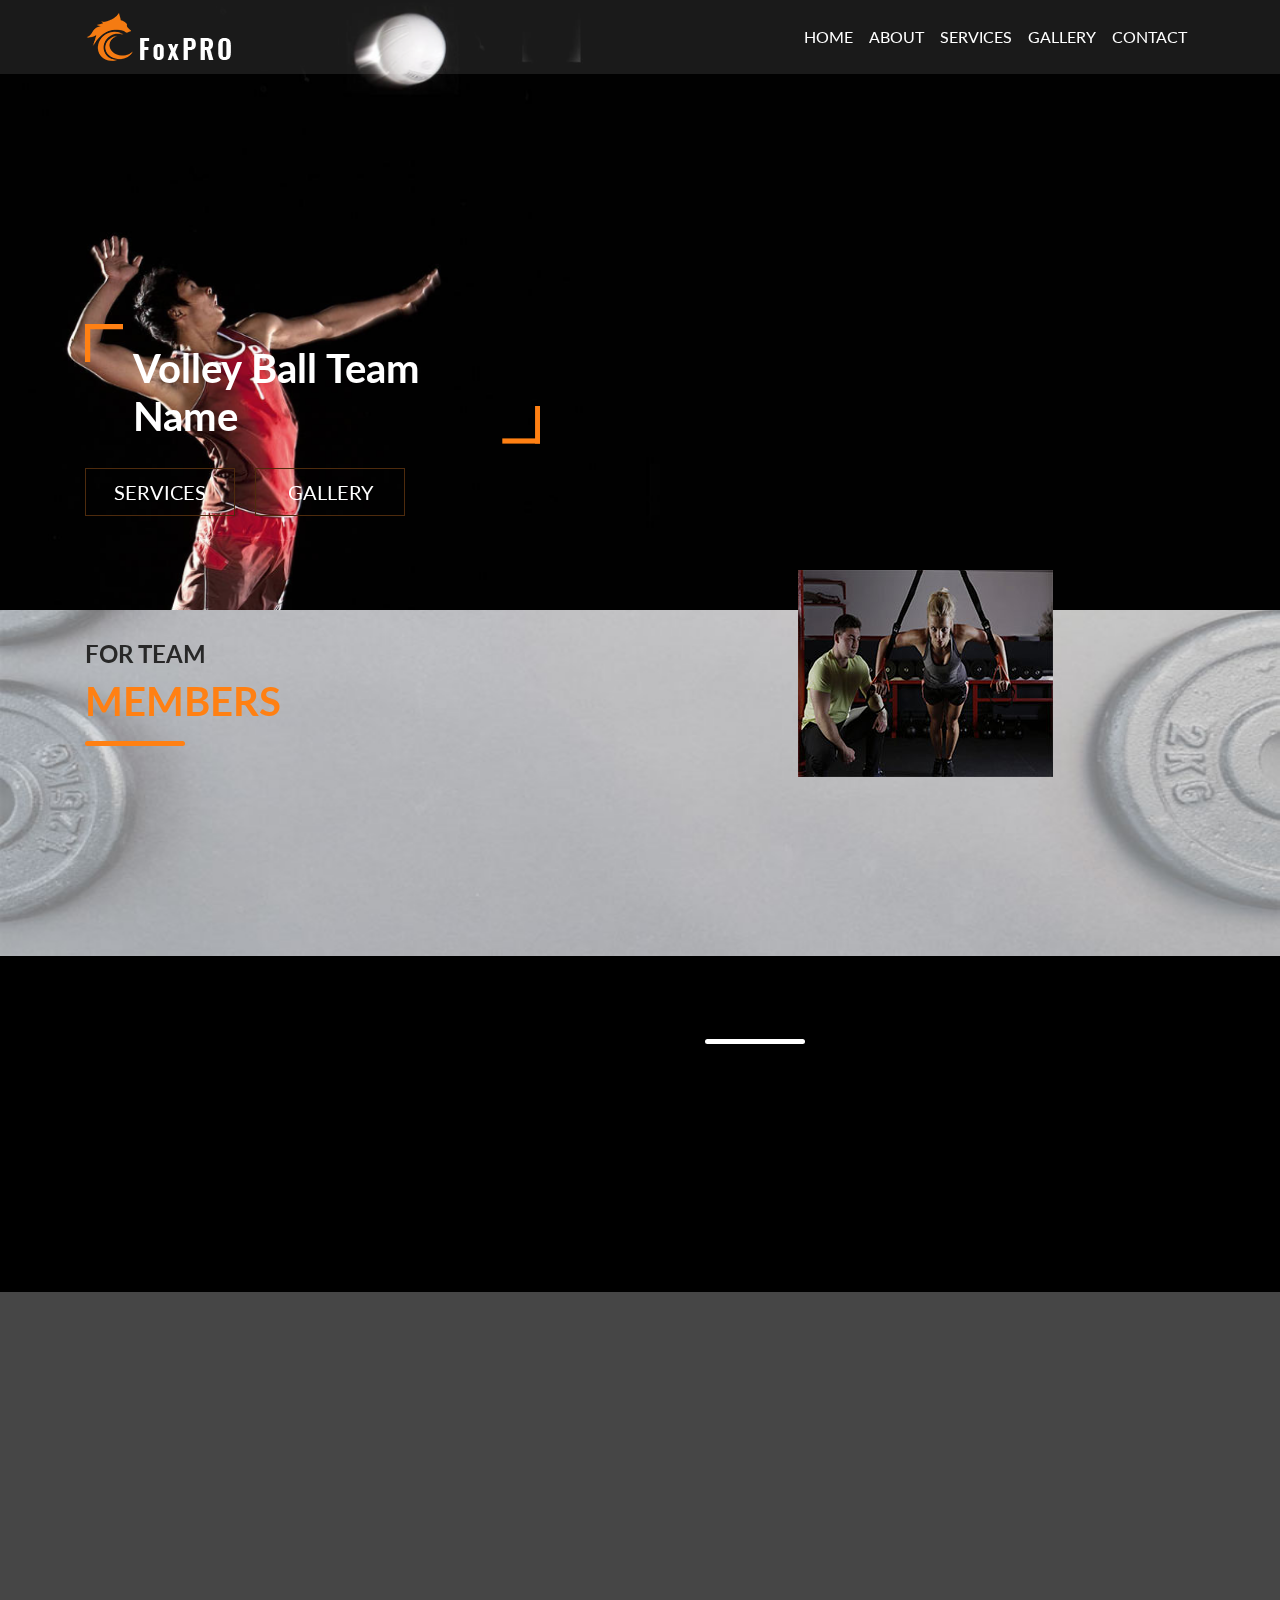
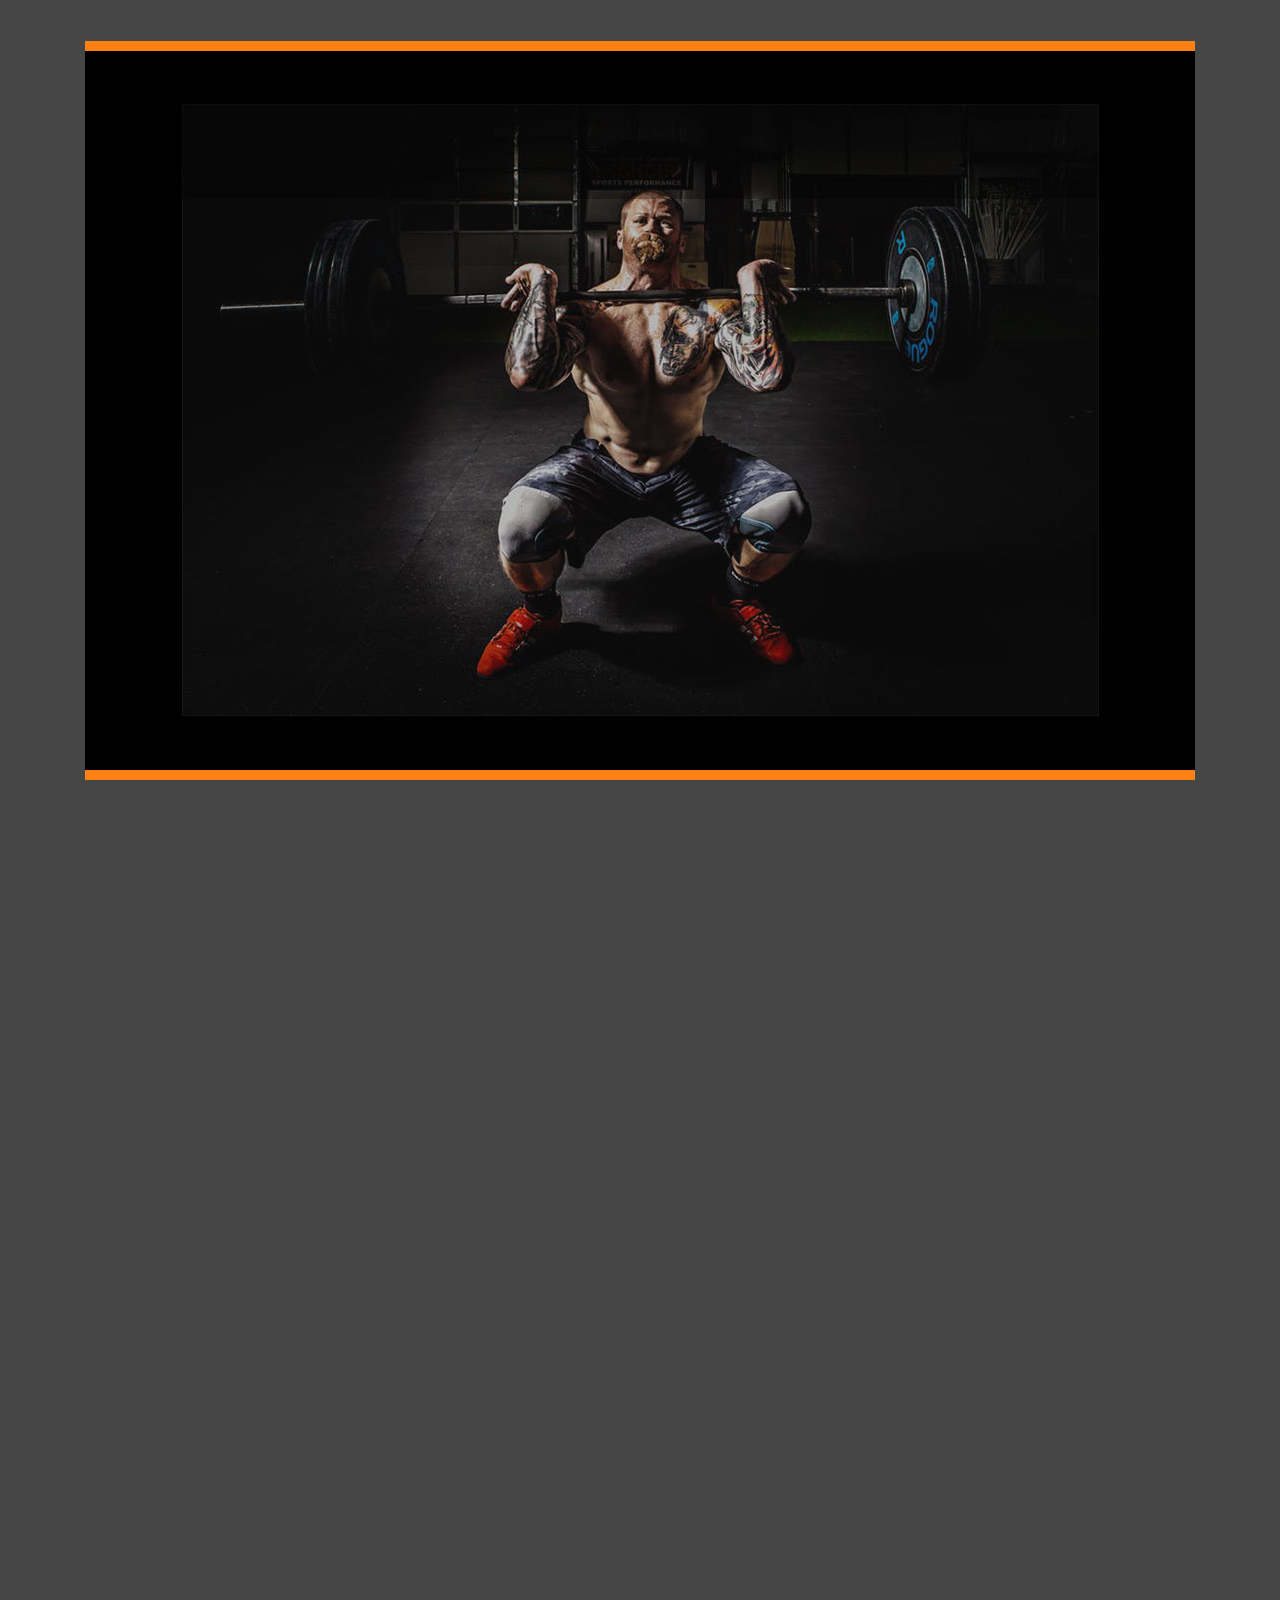
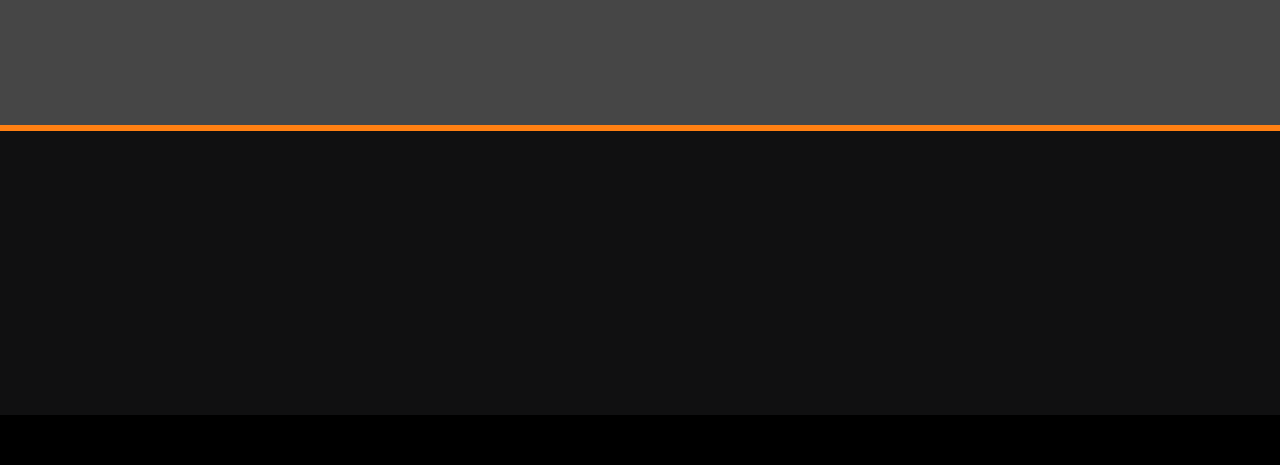
==== index.html @ 73540e77 "sent pages" ====
<!doctype html>
<!--
	Fox by FreeHTML5.co
	Twitter: https://twitter.com/fh5co
	Facebook: https://fb.com/fh5co
	URL: https://freehtml5.co
-->
<html lang="en">
<head>
  <!-- Required meta tags -->
  <meta charset="utf-8">
  <meta name="viewport" content="width=device-width, initial-scale=1, shrink-to-fit=no">
  <title>Volley Ball Team</title>

  <!-- Bootstrap CSS -->
  <link href="css/animate.css" rel="stylesheet">
  <link rel="stylesheet" href="css/bootstrap.min.css" type="text/css">
  <link href="https://fonts.googleapis.com/css?family=Lato:300,400,700" rel="stylesheet">
  <link rel="stylesheet" href="css/style.css">
  <link href="https://cdnjs.cloudflare.com/ajax/libs/font-awesome/6.0.0-beta3/css/all.min.css" rel="stylesheet">

</head>
<body>
<div class="container-fluid pl-0 pr-0 bg-img clearfix parallax-window2" data-parallax="scroll" data-image-src="images/banner2.jpg">
  <nav class="navbar navbar-expand-md navbar-dark">
    <div class="container"> 
      <!-- Brand --> 
      <a class="navbar-brand mr-auto" href="#"><img src="images/logo.png" alt="FoxPro" /></a> 
      
      <!-- Toggler/collapsibe Button -->
      <button class="navbar-toggler" type="button" data-toggle="collapse" data-target="#collapsibleNavbar"> <span class="navbar-toggler-icon"></span> </button>
      
      <!-- Navbar links -->
      <div class="collapse navbar-collapse" id="collapsibleNavbar">
        <ul class="navbar-nav ml-auto">
          <li class="nav-item"> <a class="nav-link" href="#">Home</a> </li>
          <li class="nav-item"> <a class="nav-link" href="#about-us">About</a> </li>
          <li class="nav-item"> <a class="nav-link" href="services.html">Services</a> </li>
          <li class="nav-item"> <a class="nav-link" href="gallery.html">Gallery</a> </li>
          <li class="nav-item"> <a class="nav-link" href="contact.html">Contact</a> </li>

        </ul>

      </div>
    </div>
  </nav>
  <div class="container">
    <div class="fh5co-banner-text-box">
      <div class="quote-box pl-5 pr-5 wow bounceInRight">
        <h2> Volley Ball Team Name</span> </h2>
      </div>
      <a href="services.html" class="btn text-uppercase btn-outline-danger btn-lg mr-3 mb-3 wow bounceInUp"> SERVICES</a> <a href="gallery.html" class="btn text-uppercase btn-outline-danger btn-lg mb-3 wow bounceInDown"> GALLERY</a> </div>
  </div>
</div>
<div class="container-fluid fh5co-network">
  <div class="container">
    <div class="row">
      <div class="col-md-6">
        <h4 class="wow bounceInUp">FOR TEAM</h4>
        <h2 class="wow bounceInRight">MEMBERS</h2>
        <hr />
        <h5 class="wow bounceInLeft">UGANDA VOLLEYBALL SUMMER 2024</h5>
        <p class="wow bounceInDown">
          The latest on Advanced Spike Techniques • Free Training Workshops • Nutrition Tips for Peak Performance • Strength and Conditioning for Volleyball Athletes • How to Set and Achieve Team Goals • Exploring Opportunities for Local and International Tournaments + MUCH MORE
        </p>
      </div>
      
      <div class="col-md-6">
        <figure class="wow bounceInDown"> <img src="images/about-img.jpg" alt="gym" class="img-fluid" /> </figure>
      </div>
    </div>
  </div>
</div>
<div id="about-us" class="container-fluid fh5co-about-us pl-0 pr-0 parallax-window" data-parallax="scroll" data-image-src="images/volleyball-6dvotamb3ddiy7qw.jpg">
  <div class="container">
    <div class="col-sm-6 offset-sm-6">
      <h2 class="wow bounceInLeft" data-wow-delay=".25s">ABOUT US</h2>
      <hr/>
      <p class="wow bounceInRight" data-wow-delay=".25s">Welcome to the official website of the Uganda Thunder Volleyball Team! Our team is dedicated to promoting the spirit of volleyball across Uganda, inspiring young athletes, and competing at the highest level. Our players are known for their resilience, teamwork, and commitment to excellence. Through rigorous training, we aim to push our limits, build camaraderie, and showcase Uganda's talent in both local and international arenas. Join us as we work hard, play passionately, and elevate Ugandan volleyball!
      </p>
      <button class="btn btn-lg btn-outline-danger d-inline-block text-center mx-auto wow bounceInDown" onclick="window.location.href='aboutus.html';">Learn More</button>  
  </div>
</div>
<div class="container-fluid fh5co-content-box">
  <div class="container">
    <div class="row">
      <div class="col-md-5 pr-0"><img src="images/rode-gym.jpg" alt="gym" class="img-fluid wow bounceInLeft" /> </div>
      <div class="col-md-7 pl-0">
        <div class="wow bounceInRight" data-wow-delay=".25s">
          <div class="card-img-overlay">
            <p>
              "Incredible weekend at the Uganda Volleyball Championship! We met talented teams from across the country, pushed our limits, and strengthened our team spirit. 
              Huge thanks to our coaches and organizers for a well-planned event and for supporting our journey to success."
            </p>
          </div>
          <img src="images/gym-girls.jpg" alt="girls in gym" class="img-fluid" /> </div>
      </div>
    </div>
    <div class="row trainers pl-0 pr-0">
      <div class="col-12 bg-50">
        <div class="quote-box2 wow bounceInDown" data-wow-delay=".25s">
          <h2> TRAINERS </h2>
        </div>
      </div>
      <div class="col-md-6 pr-5 pl-5">
        <div class="card text-center wow bounceInLeft" data-wow-delay=".25s"> <img class="card-img-top rounded-circle img-fluid" src="images/trainers1.jpg" alt="Card image">
          <div class="card-body mb-5">
            <h4 class="card-title">COACH AKIIKI</h4>
            <p class="card-text">With over 10 years of coaching experience, Coach Akiiki is known for transforming players into top-performing athletes and inspiring teamwork on and off the court.</p>
             </div>
        </div>
      </div>
      <div class="col-md-6 pl-5 pr-5">
        <div class="card text-center wow bounceInRight" data-wow-delay=".25s"> <img class="card-img-top rounded-circle img-fluid" src="images/trainers2.jpg" alt="Card image">
          <div class="card-body mb-5">
            <h4 class="card-title">ASSISTANT COACH NABWIRE</h4>
            <p class="card-text">Assistant Coach Nabwire specializes in defensive techniques and fitness training, helping players stay agile and sharp on the court.</p>
            </div>
        </div>
      </div>
    </div>
    <div class="row gallery">
      <div class="col-md-4">
        <div class="card">
          <div class="card-body mb-4 wow bounceInLeft" data-wow-delay=".25s">
            <h4 class="card-title">CAPTAIN OMONDI</h4>
            <p class="card-text">A key player with powerful serves and precision spikes, Captain Omondi leads the team with passion and dedication.</p>
               </div>
          <img class="card-img-top img-fluid wow bounceInRight" data-wow-delay=".25s" src="images/g1.jpg" alt="Card image"> </div>
      </div>
      <div class="col-md-4">
        <div class="card"> <img class="card-img-top img-fluid wow bounceInUp" data-wow-delay=".25s" src="images/g2.jpg" alt="Card image">
          <div class="card-body mt-4 wow bounceInDown" data-wow-delay=".25s">
            <h4 class="card-title">MID-BLOCKER NAKIBUUKA</h4>
            <p class="card-text">Known for her strong defense, Nakibuuka is a formidable blocker who stops opponents in their tracks.</p>
              </div>
        </div>
      </div>
      <div class="col-md-4">
        <div class="card">
          <div class="card-body mb-4 wow bounceInRight" data-wow-delay=".25s">
            <h4 class="card-title">SETTER MUSOKE</h4>
            <p class="card-text">Musoke has an eye for strategic plays and perfectly timed sets, making him a crucial playmaker on the team.</p>
           </div>
          <img class="card-img-top img-fluid wow bounceInLeft" data-wow-delay=".25s" src="images/g3.jpg" alt="Card image"> </div>
      </div>
    </div>
  </div>
</div>

<!-- Footer Section -->
<footer class="container-fluid">
  <div class="container">
    <div class="row">
      <div class="col-md-3 footer1 d-flex wow bounceInLeft" data-wow-delay=".25s">
        <div class="d-flex flex-wrap align-content-center">
          <a href="#"><img src="images/logo.png" alt="logo" /></a>
          <p>Lorem ipsum dolor sit amet, consectetuer adipiscing elit. Aenean commodo dolor. Ae</p>
          <p>&copy; 2024 Uganda Thunder Volleyball Team. All rights reserved.</p>
        </div>
      </div>
      
      <div class="col-md-3 footer3 wow bounceInRight" data-wow-delay=".25s">
        <h5>ADDRESS</h5>
        <p>Lorem ipsum dolor sit amet, consectetuer adipiscing elit.</p>
        <h5>PHONE</h5>
        <p>253232323232</p>
        <h5>EMAIL</h5>
        <p>email@example.com</p>
        <div class="social-links">


        </div>
      </div>
    </div>
  </div>
</footer>


<!-- Optional JavaScript --> 
<!-- jQuery first, then Bootstrap JS, ... -->

<script src="js/jquery.min.js"></script>
<script src="js/bootstrap.min.js"></script>
<script src="js/parallax.js"></script>
<script src="js/wow.js"></script>
<script src="js/main.js"></script>

</body>
</html>
---- css/style.css ----
/*
 * Fox by FreeHTML5.co
 * Twitter: https://twitter.com/fh5co
 * Facebook: https://fb.com/fh5co
 * URL: https://freehtml5.co
 */

body {
  font-family: 'Lato', sans-serif;
  overflow: hidden;
  overflow-y: scroll;
  background-color: #000;
}
body .bg-img {
  background-repeat: no-repeat;
  background-position: center;
  padding-bottom: 100px;
}
body nav {
  background: rgba(255, 255, 255, 0.1);
}
body nav .navbar-nav a {
  font-size: 16px;
  text-transform: uppercase;
  color: #fff !important;
  transition: all 0.3s;
  -webkit-transition: all 0.3s;
  -ms-transition: all 0.3s;
  -o-transition: all 0.3s;
}
body nav .navbar-nav a:hover {
  color: #ff8013 !important;
}
body nav .navbar-nav .btn-danger {
  background: #ff8013;
  border-color: #ff8013;
  border-radius: 0;
}
body nav .navbar-nav .btn-danger:hover {
  background: #df6700;
  border-color: #df6700;
}

a, a:hover {
  color: #ff8013;
}

.fh5co-banner-text-box {
  position: relative;
  max-height: 120px;
  display: inline-block;
  margin-top: 250px;
}
.fh5co-banner-text-box .quote-box {
  max-width: 455px;
  padding: 20px 0;
}
.fh5co-banner-text-box .quote-box h2 {
  font-family: 'Lato', sans-serif;
  font-weight: 700;
  color: #fff;
  font-size: 40px;
}
.fh5co-banner-text-box .quote-box h2 span {
  color: #ff8013;
  font-size: 34px;
}
.fh5co-banner-text-box .quote-box::before {
  content: "";
  position: absolute;
  height: 38px;
  width: 38px;
  left: 0;
  top: 0;
  background: url("../images/right-quote.png");
  background-repeat: no-repeat;
}
.fh5co-banner-text-box .quote-box::after {
  content: "";
  position: absolute;
  height: 38px;
  width: 38px;
  background: url("../images/left-quote.png");
  background-repeat: no-repeat;
  right: 0;
  bottom: 0;
}
.fh5co-banner-text-box a {
  color: #fff;
  border-color: #4e2b0d;
  border-radius: 0;
  min-width: 150px;
}
.fh5co-banner-text-box a:hover {
  background: transparent;
  border-color: gray;
  color: #ff8013;
}

.fh5co-network, .fh5co-about-us {
  background: url("../images/about-bg.jpg");
  background-repeat: no-repeat;
  background-position: center;
  background-size: 100% 100%;
  padding: 50px 0;
  padding-top: 30px;
}
.fh5co-network figure, .fh5co-about-us figure {
  margin-top: -70px !important;
}
.fh5co-network h2, .fh5co-about-us h2 {
  color: #ff8013;
  font-family: 'Lato', sans-serif;
  font-weight: 700;
  font-size: 40px;
  margin-bottom: 0;
}
.fh5co-network h4, .fh5co-about-us h4, .fh5co-network h5, .fh5co-about-us h5, .fh5co-network p, .fh5co-about-us p {
  color: #282828;
  font-family: 'Lato', sans-serif;
  font-weight: 700;
}
.fh5co-network hr, .fh5co-about-us hr {
  border-color: #ff8013;
  border-width: 5px;
  max-width: 100px;
  margin-left: 0;
  border-radius: 5px;
}
.fh5co-network figure, .fh5co-about-us figure {
  text-align: center;
}

.fh5co-about-us {
  background: transparent;
  background-repeat: no-repeat;
  background-size: contain;
  background-position: center;
}
.fh5co-about-us p {
  color: #fff;
  font-family: 'Lato', sans-serif;
  font-weight: normal;
}
.fh5co-about-us hr {
  border-color: #fff;
  margin-left: 50px;
  margin-top: 5px;
}
.fh5co-about-us a {
  color: #fff !important;
  border-color: #4e2b0d;
  border-radius: 0;
  min-width: 150px;
}
.fh5co-about-us a:hover {
  background: transparent;
  border-color: gray;
  color: #ff8013;
}

.fh5co-content-box {
  background: #464646;
  padding-bottom: 100px;
}
.fh5co-content-box .pr-0 img {
  margin-top: -128px;
}
.fh5co-content-box img {
  width: 100%;
}
.fh5co-content-box .card-img-overlay {
  color: #fff;
  text-align: center;
  top: 35%;
}
.fh5co-content-box .trainers {
  position: relative;
  padding: 50px 0;
  margin: 70px 0;
  background: url("../images/gym2.jpg");
  background-repeat: no-repeat;
  background-position: center;
  background-color: #000;
}
.fh5co-content-box .trainers .bg-50 {
  background: rgba(0, 0, 0, 0.3);
}
.fh5co-content-box .trainers .card {
  border: none;
  background: transparent;
}
.fh5co-content-box .trainers .card img {
  max-width: 250px;
  margin: 0 auto;
  max-height: 250px;
}
.fh5co-content-box .trainers .card .card-body {
  background: #ccc;
  border-radius: 15px;
  padding: 30px 20px;
  margin-top: 30px;
  padding-bottom: 50px;
}
.fh5co-content-box .trainers .card .card-body::before {
  content: "";
  position: absolute;
  border: 20px solid #ccc;
  border-color: transparent transparent #ccc transparent;
  margin-top: -70px;
  text-align: center;
  margin-left: -15px;
}
.fh5co-content-box .trainers .quote-box2 {
  color: #fff;
  max-width: 250px;
  position: relative;
  text-align: center;
  margin: auto;
  margin-bottom: 50px;
}
.fh5co-content-box .trainers .quote-box2::before {
  content: "";
  position: absolute;
  height: 20px;
  width: 20px;
  left: 0;
  top: -10px;
  background: url("../images/right-quote-white.png");
  background-repeat: no-repeat;
  background-size: 100% 100%;
}
.fh5co-content-box .trainers .quote-box2::after {
  content: "";
  position: absolute;
  height: 20px;
  width: 20px;
  background: url("../images/left-quote-white.png");
  background-repeat: no-repeat;
  right: 0;
  bottom: -10px;
  background-size: 100% 100%;
}
.fh5co-content-box .trainers::before, .fh5co-content-box .trainers::after {
  content: "";
  position: absolute;
  border: 5px solid #ff8013;
  width: 100%;
  top: -10px;
}
.fh5co-content-box .trainers::before {
  bottom: -10px;
  top: auto;
}
.fh5co-content-box .gallery .card {
  border: none;
  background: transparent;
}
.fh5co-content-box .gallery .card img {
  border-radius: 0;
  max-height: 580px;
}
.fh5co-content-box .gallery .card .card-body {
  background: #ff8013;
}
.fh5co-content-box .gallery .card .card-body h4 {
  color: #fff;
}
.fh5co-content-box .gallery .card .card-body p {
  font-family: 'Lato', sans-serif;
  font-weight: 700;
}

footer {
  background: #101011;
  color: #fff;
}
footer .footer1 p {
  margin-top: 30px;
}
footer .footer2 h4 {
  color: #ff8013;
  font-family: 'Lato', sans-serif;
  font-weight: 700;
  text-align: center;
  margin: 20px auto;
}
footer .footer2 .form-box {
  background: #fff;
  padding: 20px 30px;
  margin-top: -30px;
}
footer .footer2 input[type='text'], footer .footer2 input[type='email'] {
  background: transparent;
  border-radius: 0;
  border: none;
  border-bottom: 2px solid #000;
}
footer .footer2 input[type='text']:focus, footer .footer2 input[type='email']:focus {
  box-shadow: none;
  border-color: #ff8013;
}
footer .footer2 .btn {
  min-width: 150px;
  border-radius: 0;
}
footer .footer2 ::-webkit-input-placeholder {
  /* Chrome/Opera/Safari */
  color: #262626;
}
footer .footer2 ::-moz-placeholder {
  /* Firefox 19+ */
  color: #262626;
}
footer .footer2 :-ms-input-placeholder {
  /* IE 10+ */
  color: #262626;
}
footer .footer2 :-moz-placeholder {
  /* Firefox 18- */
  color: #262626;
}
footer .footer3 {
  padding-top: 50px;
}
footer .footer3 a {
  background: #fff;
  border-radius: 50%;
  height: 40px;
  width: 40px;
  padding: 0;
  padding-top: 5px;
}
footer .footer3 a:hover {
  background: #ff8013;
}
footer .footer3 .nav-item li {
  margin: 0 5px;
}
footer .table td, footer .table th {
  border: none;
}

footer::before {
  content: "";
  position: absolute;
  border: 3px solid #ff8013;
  width: 100%;
  left: 0;
}

@media (max-width: 1199px) {
  .fh5co-content-box .pr-0 img {
    margin-top: -107px;
  }
}
@media (max-width: 991px) {
  .fh5co-content-box .pr-0 img {
    margin-top: -78px;
  }
  .fh5co-content-box .card-img-overlay {
    top: 20%;
  }
}
@media (max-width: 767px) {
  body nav .navbar-nav {
    margin-left: 0 !important;
    max-width: 50px;
  }

  .fh5co-network figure, .fh5co-about-us figure {
    margin-top: 0 !important;
  }

  .fh5co-content-box .pr-0 img {
    margin: 20px auto;
  }
  .fh5co-content-box .col-md-5 {
    padding: 0 !important;
  }
  .fh5co-content-box .col-md-7 {
    padding: 0 !important;
  }

  .gallery .card {
    margin-bottom: 25px;
  }

  .footer1 {
    min-height: 150px;
  }

  .footer2 .form-box {
    margin-top: 0 !important;
  }
}
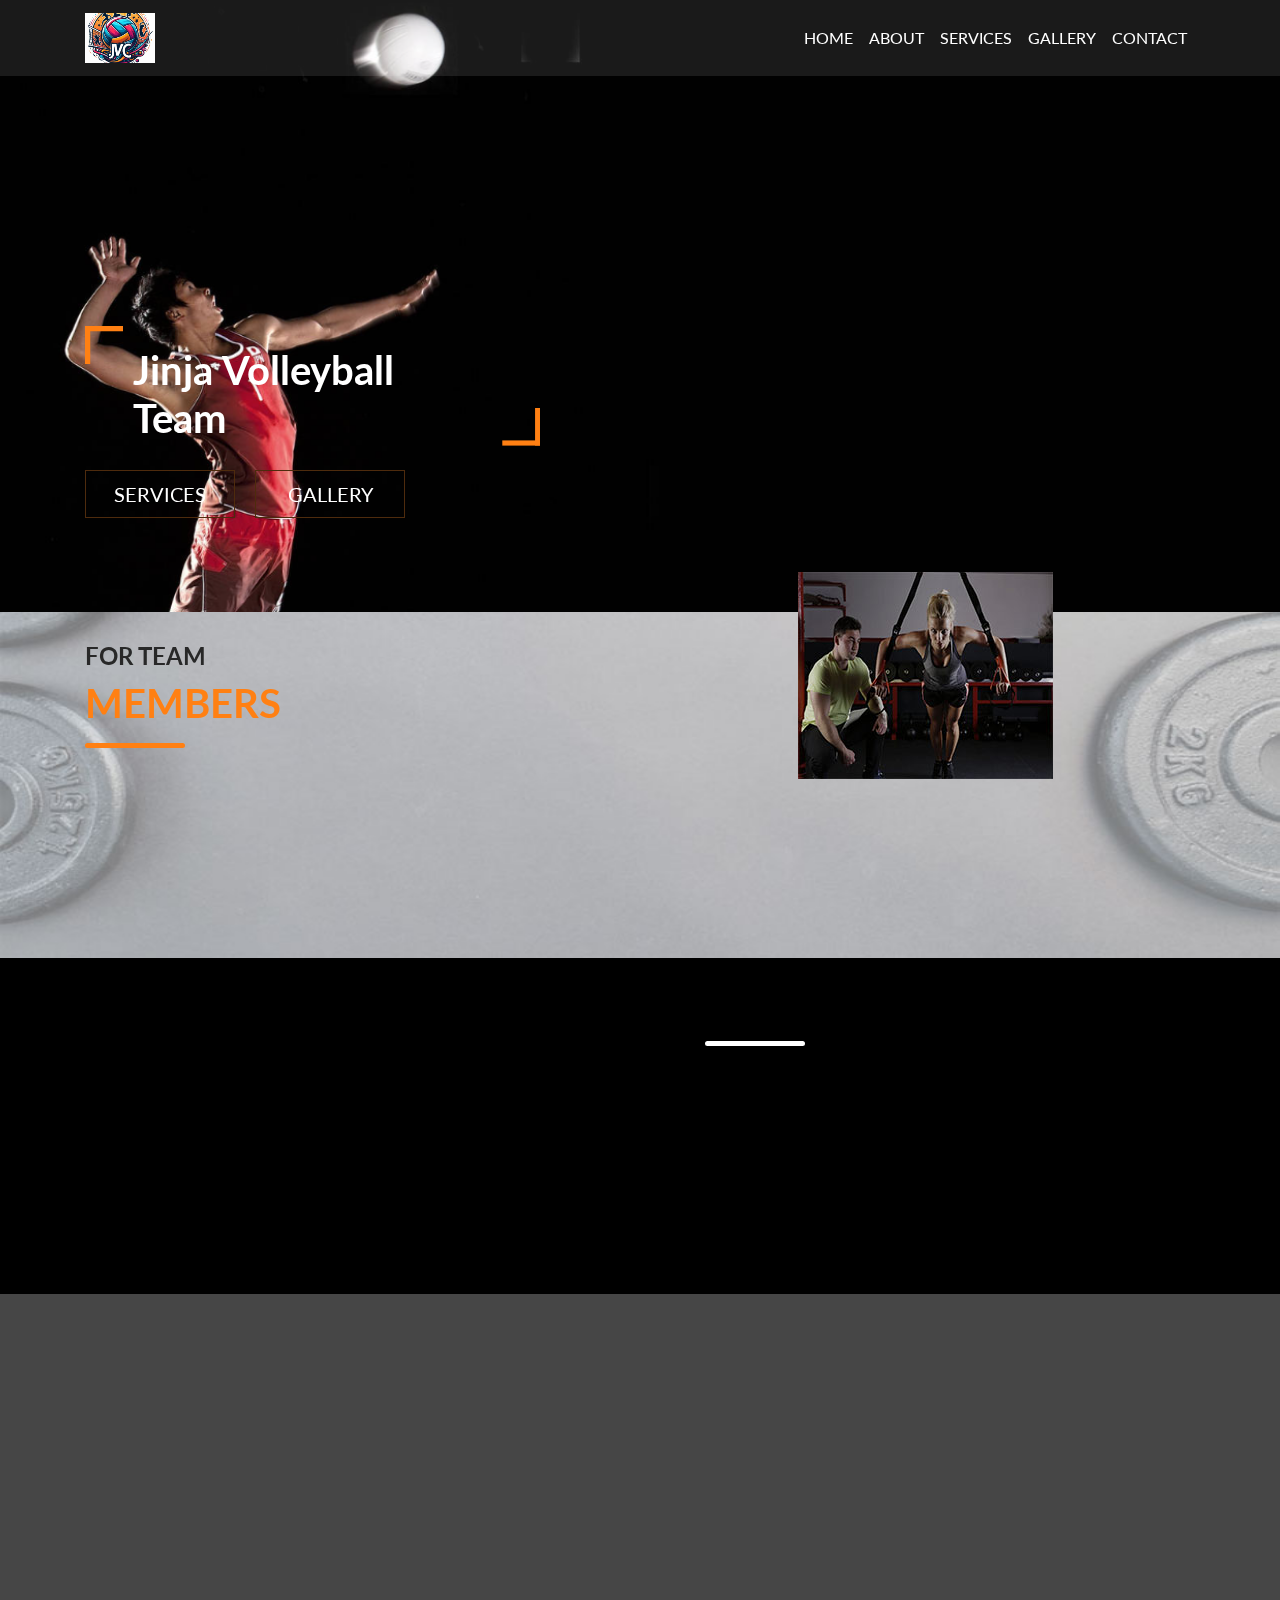
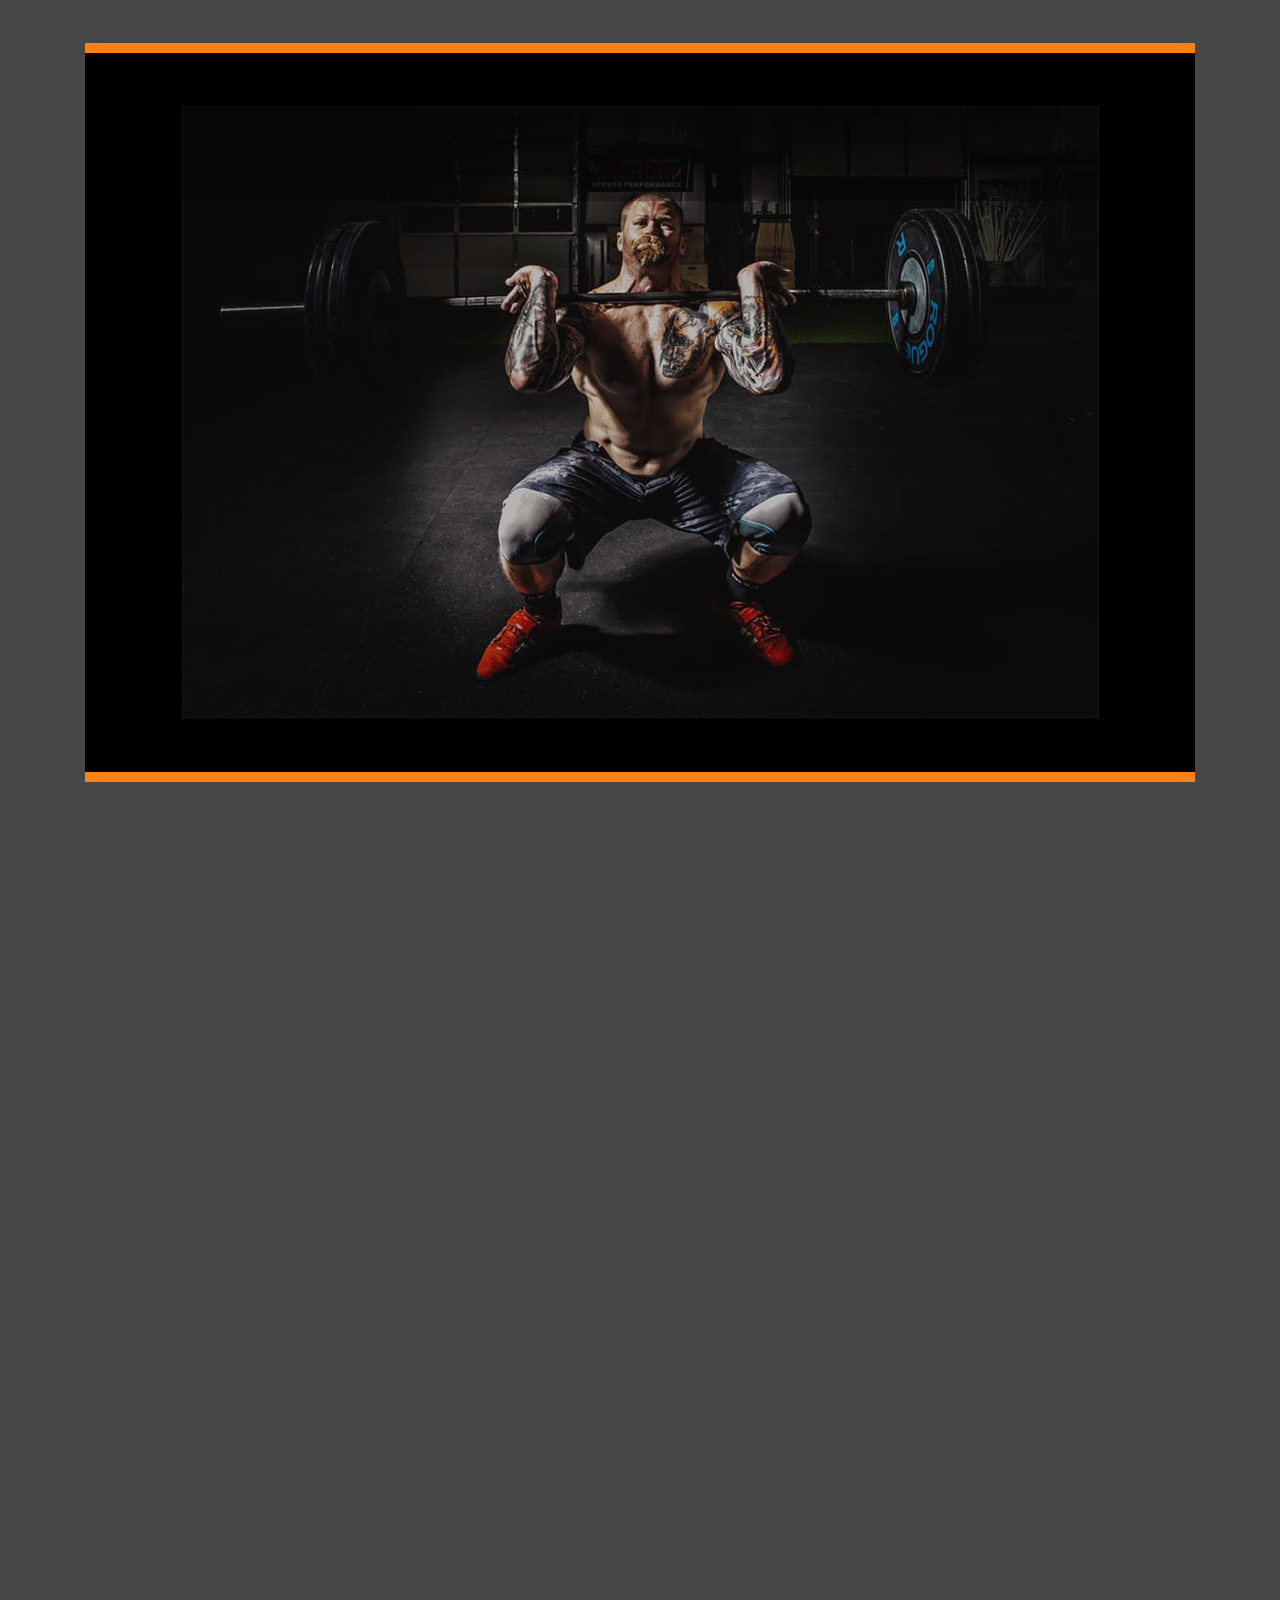
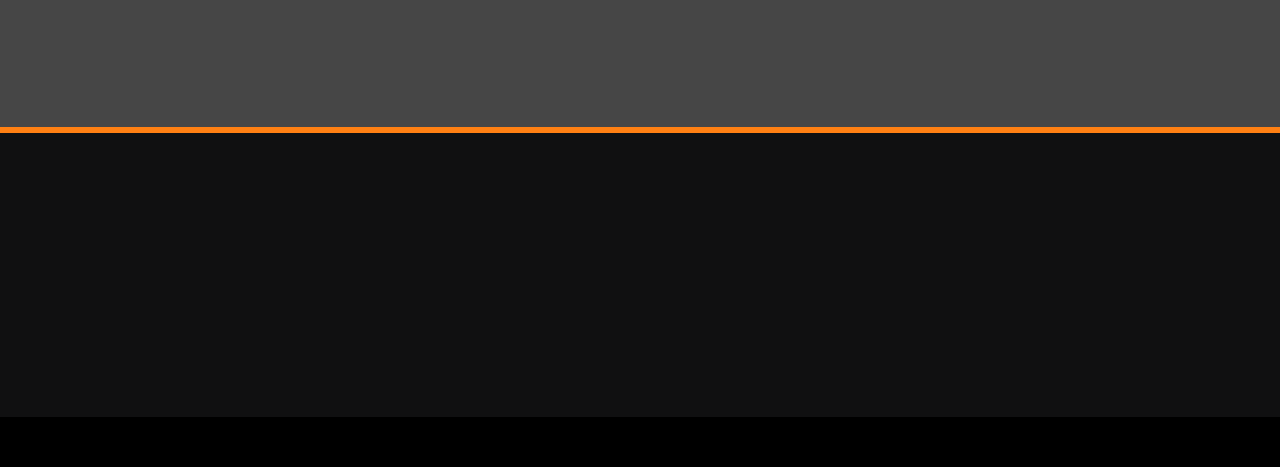
==== commit 3394b9d3: "sent pages" ====
--- a/index.html
+++ b/index.html
@@ -10,7 +10,7 @@
   <!-- Required meta tags -->
   <meta charset="utf-8">
   <meta name="viewport" content="width=device-width, initial-scale=1, shrink-to-fit=no">
-  <title>Volley Ball Team</title>
+  <title>Jinja Volleyball Team</title>
 
   <!-- Bootstrap CSS -->
   <link href="css/animate.css" rel="stylesheet">
@@ -25,7 +25,7 @@
   <nav class="navbar navbar-expand-md navbar-dark">
     <div class="container"> 
       <!-- Brand --> 
-      <a class="navbar-brand mr-auto" href="#"><img src="images/logo.png" alt="FoxPro" /></a> 
+      <a class="navbar-brand mr-auto" href="#"><img src="images/image-70x50.jpg" alt="Jinja Volleyball Team" /></a> 
       
       <!-- Toggler/collapsibe Button -->
       <button class="navbar-toggler" type="button" data-toggle="collapse" data-target="#collapsibleNavbar"> <span class="navbar-toggler-icon"></span> </button>
@@ -47,7 +47,7 @@
   <div class="container">
     <div class="fh5co-banner-text-box">
       <div class="quote-box pl-5 pr-5 wow bounceInRight">
-        <h2> Volley Ball Team Name</span> </h2>
+        <h2> Jinja Volleyball Team</span> </h2>
       </div>
       <a href="services.html" class="btn text-uppercase btn-outline-danger btn-lg mr-3 mb-3 wow bounceInUp"> SERVICES</a> <a href="gallery.html" class="btn text-uppercase btn-outline-danger btn-lg mb-3 wow bounceInDown"> GALLERY</a> </div>
   </div>
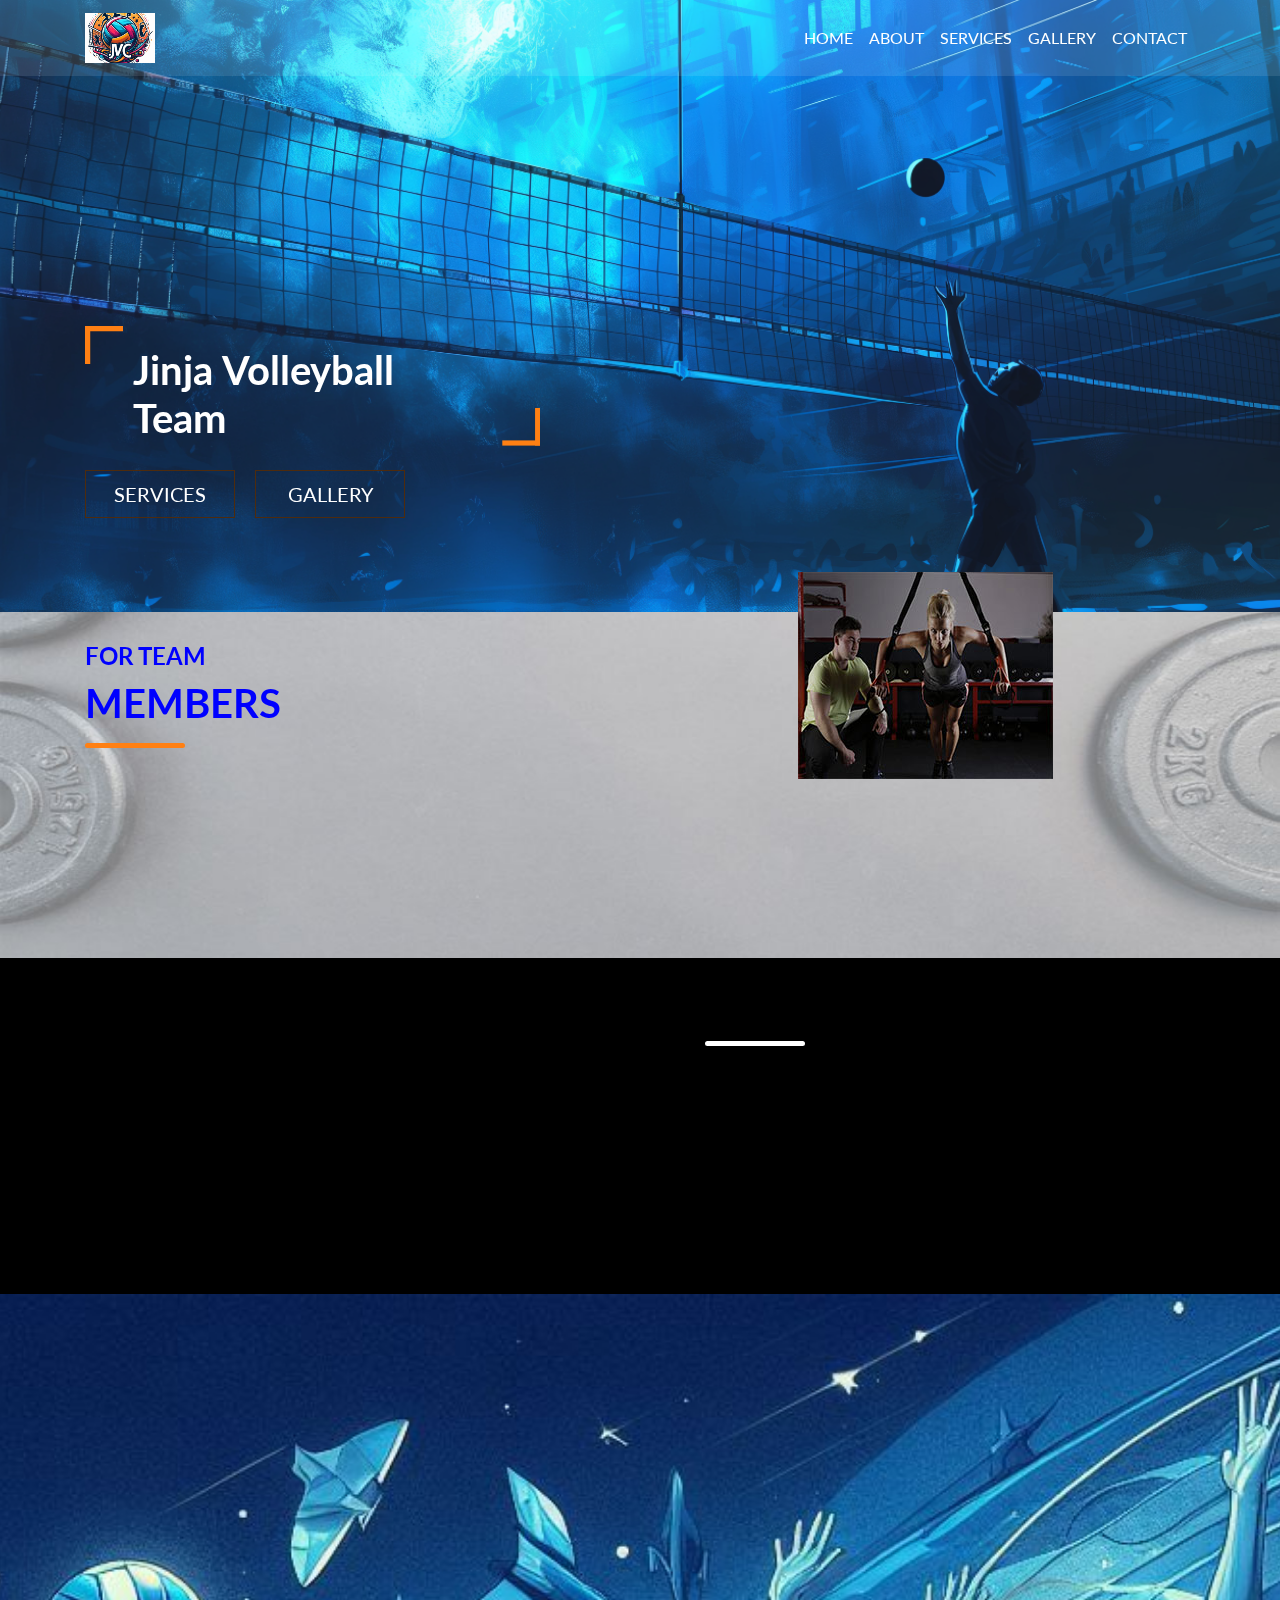
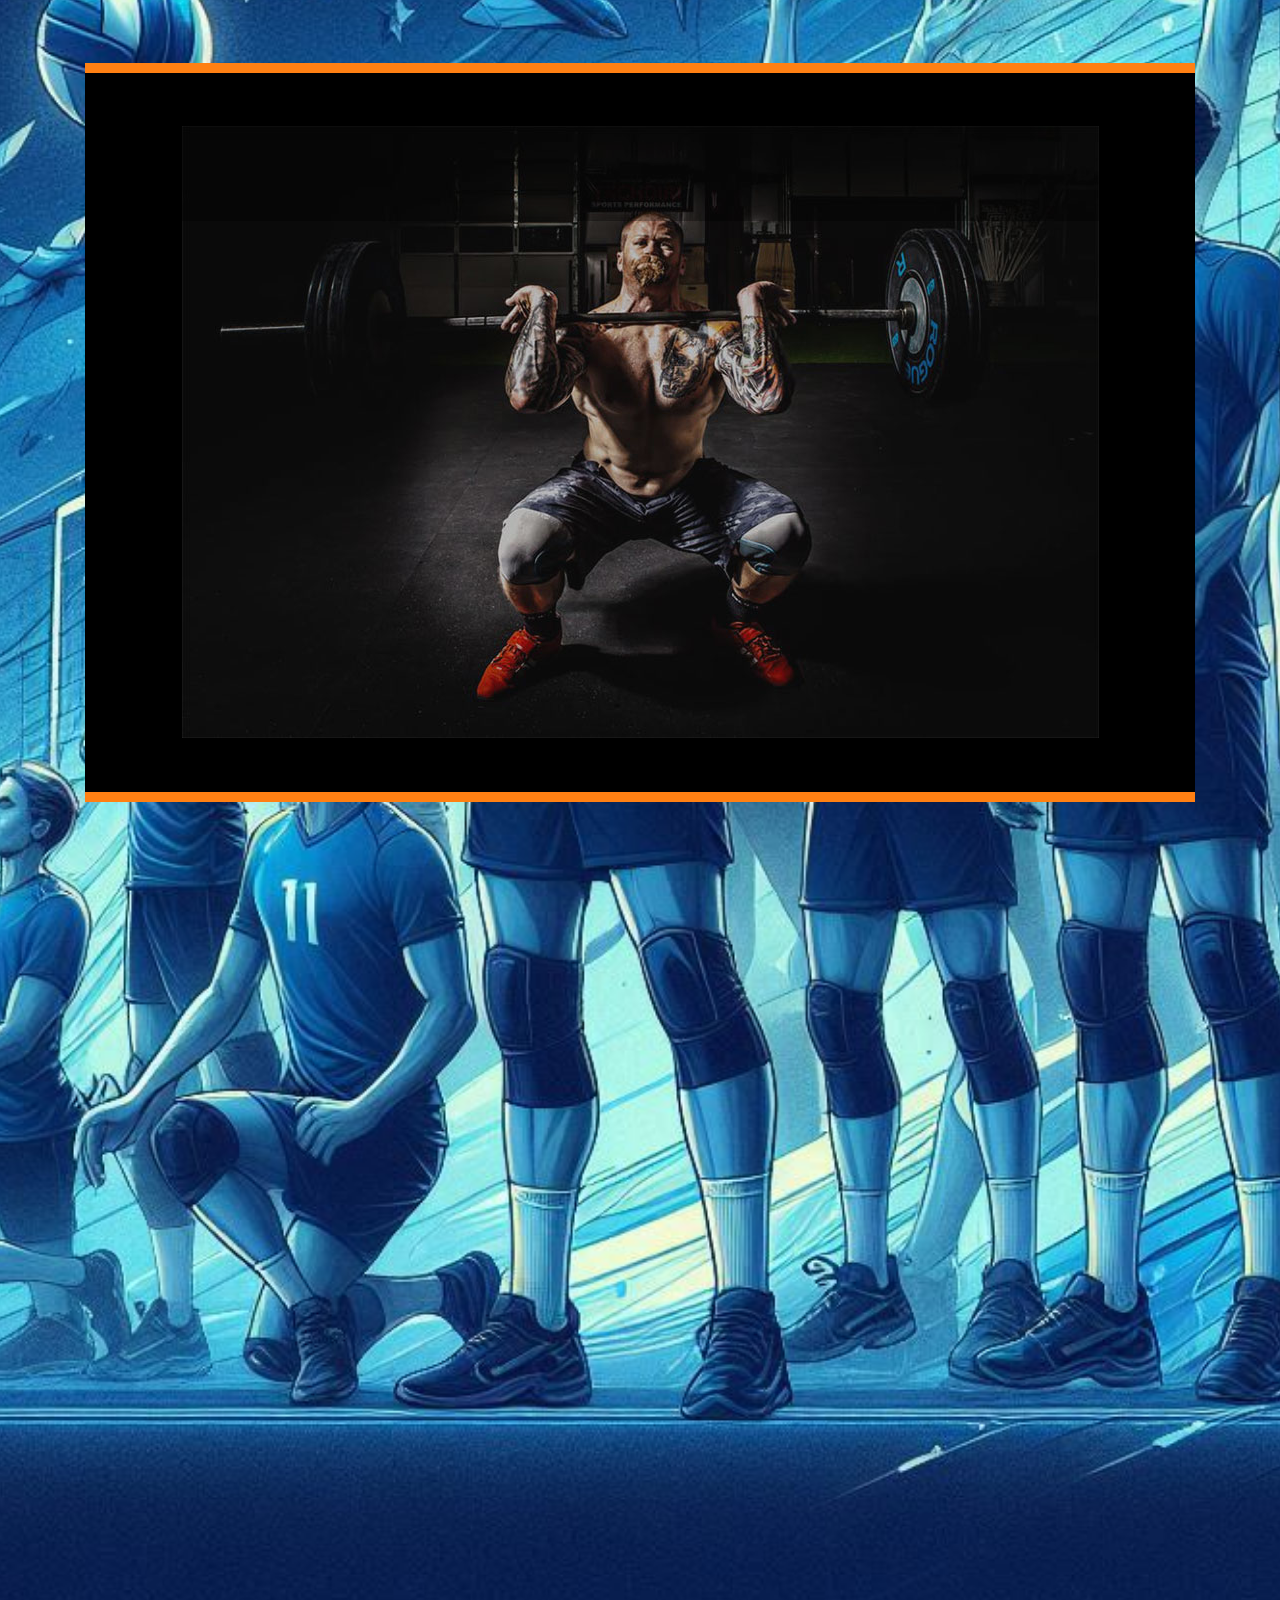
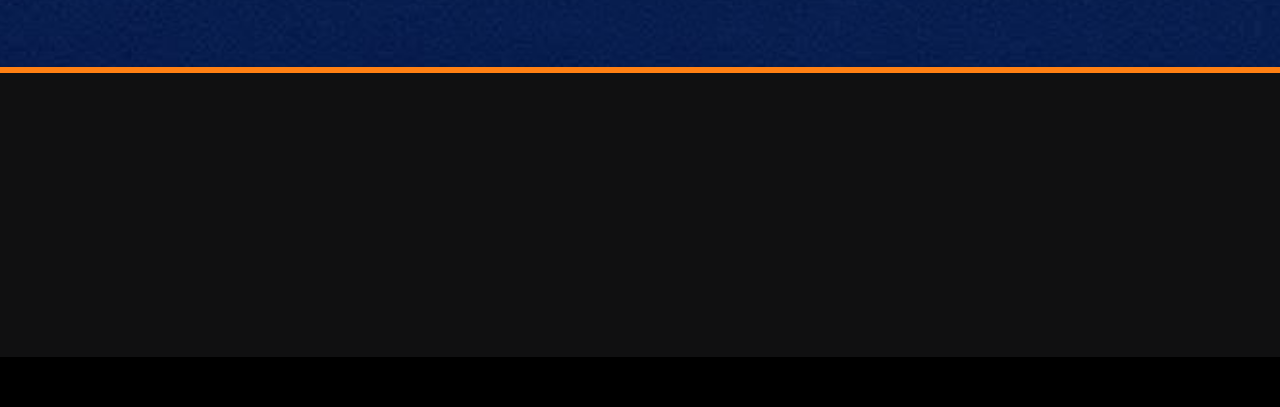
==== commit 35ddda9e: "blue" ====
--- a/index.html
+++ b/index.html
@@ -21,7 +21,7 @@
 
 </head>
 <body>
-<div class="container-fluid pl-0 pr-0 bg-img clearfix parallax-window2" data-parallax="scroll" data-image-src="images/banner2.jpg">
+<div class="container-fluid pl-0 pr-0 bg-img clearfix parallax-window2" data-parallax="scroll" data-image-src="images/image-1500x600.jpg">
   <nav class="navbar navbar-expand-md navbar-dark">
     <div class="container"> 
       <!-- Brand --> 
@@ -45,7 +45,7 @@
     </div>
   </nav>
   <div class="container">
-    <div class="fh5co-banner-text-box">
+    <div class="fh5co-banner-text-box" style="color: blue;">
       <div class="quote-box pl-5 pr-5 wow bounceInRight">
         <h2> Jinja Volleyball Team</span> </h2>
       </div>
@@ -56,10 +56,10 @@
   <div class="container">
     <div class="row">
       <div class="col-md-6">
-        <h4 class="wow bounceInUp">FOR TEAM</h4>
-        <h2 class="wow bounceInRight">MEMBERS</h2>
+        <h4 class="wow bounceInUp" style="color: blue;">FOR TEAM</h4>
+        <h2 class="wow bounceInRight" style="color: blue;">MEMBERS</h2>
         <hr />
-        <h5 class="wow bounceInLeft">UGANDA VOLLEYBALL SUMMER 2024</h5>
+        <h5 class="wow bounceInLeft" style="color: blue;">UGANDA VOLLEYBALL SUMMER 2024</h5>
         <p class="wow bounceInDown">
           The latest on Advanced Spike Techniques • Free Training Workshops • Nutrition Tips for Peak Performance • Strength and Conditioning for Volleyball Athletes • How to Set and Achieve Team Goals • Exploring Opportunities for Local and International Tournaments + MUCH MORE
         </p>
@@ -71,16 +71,26 @@
     </div>
   </div>
 </div>
-<div id="about-us" class="container-fluid fh5co-about-us pl-0 pr-0 parallax-window" data-parallax="scroll" data-image-src="images/volleyball-6dvotamb3ddiy7qw.jpg">
+<div id="about-us" class="container-fluid fh5co-about-us pl-0 pr-0 parallax-window" data-parallax="scroll" data-image-src="images/volleyball wallpaper in blue color.png">
   <div class="container">
     <div class="col-sm-6 offset-sm-6">
-      <h2 class="wow bounceInLeft" data-wow-delay=".25s">ABOUT US</h2>
+      <h2 class="wow bounceInLeft" data-wow-delay=".25s" style="color: blue;">ABOUT US</h2>
       <hr/>
       <p class="wow bounceInRight" data-wow-delay=".25s">Welcome to the official website of the Uganda Thunder Volleyball Team! Our team is dedicated to promoting the spirit of volleyball across Uganda, inspiring young athletes, and competing at the highest level. Our players are known for their resilience, teamwork, and commitment to excellence. Through rigorous training, we aim to push our limits, build camaraderie, and showcase Uganda's talent in both local and international arenas. Join us as we work hard, play passionately, and elevate Ugandan volleyball!
       </p>
       <button class="btn btn-lg btn-outline-danger d-inline-block text-center mx-auto wow bounceInDown" onclick="window.location.href='aboutus.html';">Learn More</button>  
   </div>
 </div>
+
+<style>
+  .fh5co-content-box {
+    background-image: url('images/volleyball team website wallpaper in blue color, 1920 x 1400.png'); /* Replace with your desired image path */
+    background-size: cover; /* Ensures the image covers the entire div */
+    background-repeat: no-repeat; /* Prevents tiling */
+    background-position: center; /* Centers the image */
+    padding: 20px; /* Optional: Adjust padding for better spacing */
+  }
+</style>
 <div class="container-fluid fh5co-content-box">
   <div class="container">
     <div class="row">
@@ -88,7 +98,7 @@
       <div class="col-md-7 pl-0">
         <div class="wow bounceInRight" data-wow-delay=".25s">
           <div class="card-img-overlay">
-            <p>
+            <p style="color: blue;">
               "Incredible weekend at the Uganda Volleyball Championship! We met talented teams from across the country, pushed our limits, and strengthened our team spirit. 
               Huge thanks to our coaches and organizers for a well-planned event and for supporting our journey to success."
             </p>
@@ -99,7 +109,7 @@
     <div class="row trainers pl-0 pr-0">
       <div class="col-12 bg-50">
         <div class="quote-box2 wow bounceInDown" data-wow-delay=".25s">
-          <h2> TRAINERS </h2>
+          <h2 style="color: blue;"> TRAINERS </h2>
         </div>
       </div>
       <div class="col-md-6 pr-5 pl-5">
@@ -122,15 +132,21 @@
     <div class="row gallery">
       <div class="col-md-4">
         <div class="card">
-          <div class="card-body mb-4 wow bounceInLeft" data-wow-delay=".25s">
+          <!-- <div class="card-body mb-4 wow bounceInLeft" data-wow-delay=".25s">
             <h4 class="card-title">CAPTAIN OMONDI</h4>
             <p class="card-text">A key player with powerful serves and precision spikes, Captain Omondi leads the team with passion and dedication.</p>
-               </div>
+          </div> -->
+          <div class="card-body mb-4 wow bounceInLeft" data-wow-delay=".25s" style="background-color: blue; color: white; padding: 20px; border-radius: 8px;">
+            <h4 class="card-title">CAPTAIN OMONDI</h4>
+            <p class="card-text">A key player with powerful serves and precision spikes, Captain Omondi leads the team with passion and dedication.</p>
+          </div>
           <img class="card-img-top img-fluid wow bounceInRight" data-wow-delay=".25s" src="images/g1.jpg" alt="Card image"> </div>
       </div>
+
+
       <div class="col-md-4">
         <div class="card"> <img class="card-img-top img-fluid wow bounceInUp" data-wow-delay=".25s" src="images/g2.jpg" alt="Card image">
-          <div class="card-body mt-4 wow bounceInDown" data-wow-delay=".25s">
+          <div class="card-body mt-4 wow bounceInDown" data-wow-delay=".25s" style="background-color: blue; color: white; padding: 20px; border-radius: 8px;" >
             <h4 class="card-title">MID-BLOCKER NAKIBUUKA</h4>
             <p class="card-text">Known for her strong defense, Nakibuuka is a formidable blocker who stops opponents in their tracks.</p>
               </div>
@@ -138,7 +154,7 @@
       </div>
       <div class="col-md-4">
         <div class="card">
-          <div class="card-body mb-4 wow bounceInRight" data-wow-delay=".25s">
+          <div class="card-body mb-4 wow bounceInRight" data-wow-delay=".25s" style="background-color: blue; color: white; padding: 20px; border-radius: 8px;">
             <h4 class="card-title">SETTER MUSOKE</h4>
             <p class="card-text">Musoke has an eye for strategic plays and perfectly timed sets, making him a crucial playmaker on the team.</p>
            </div>
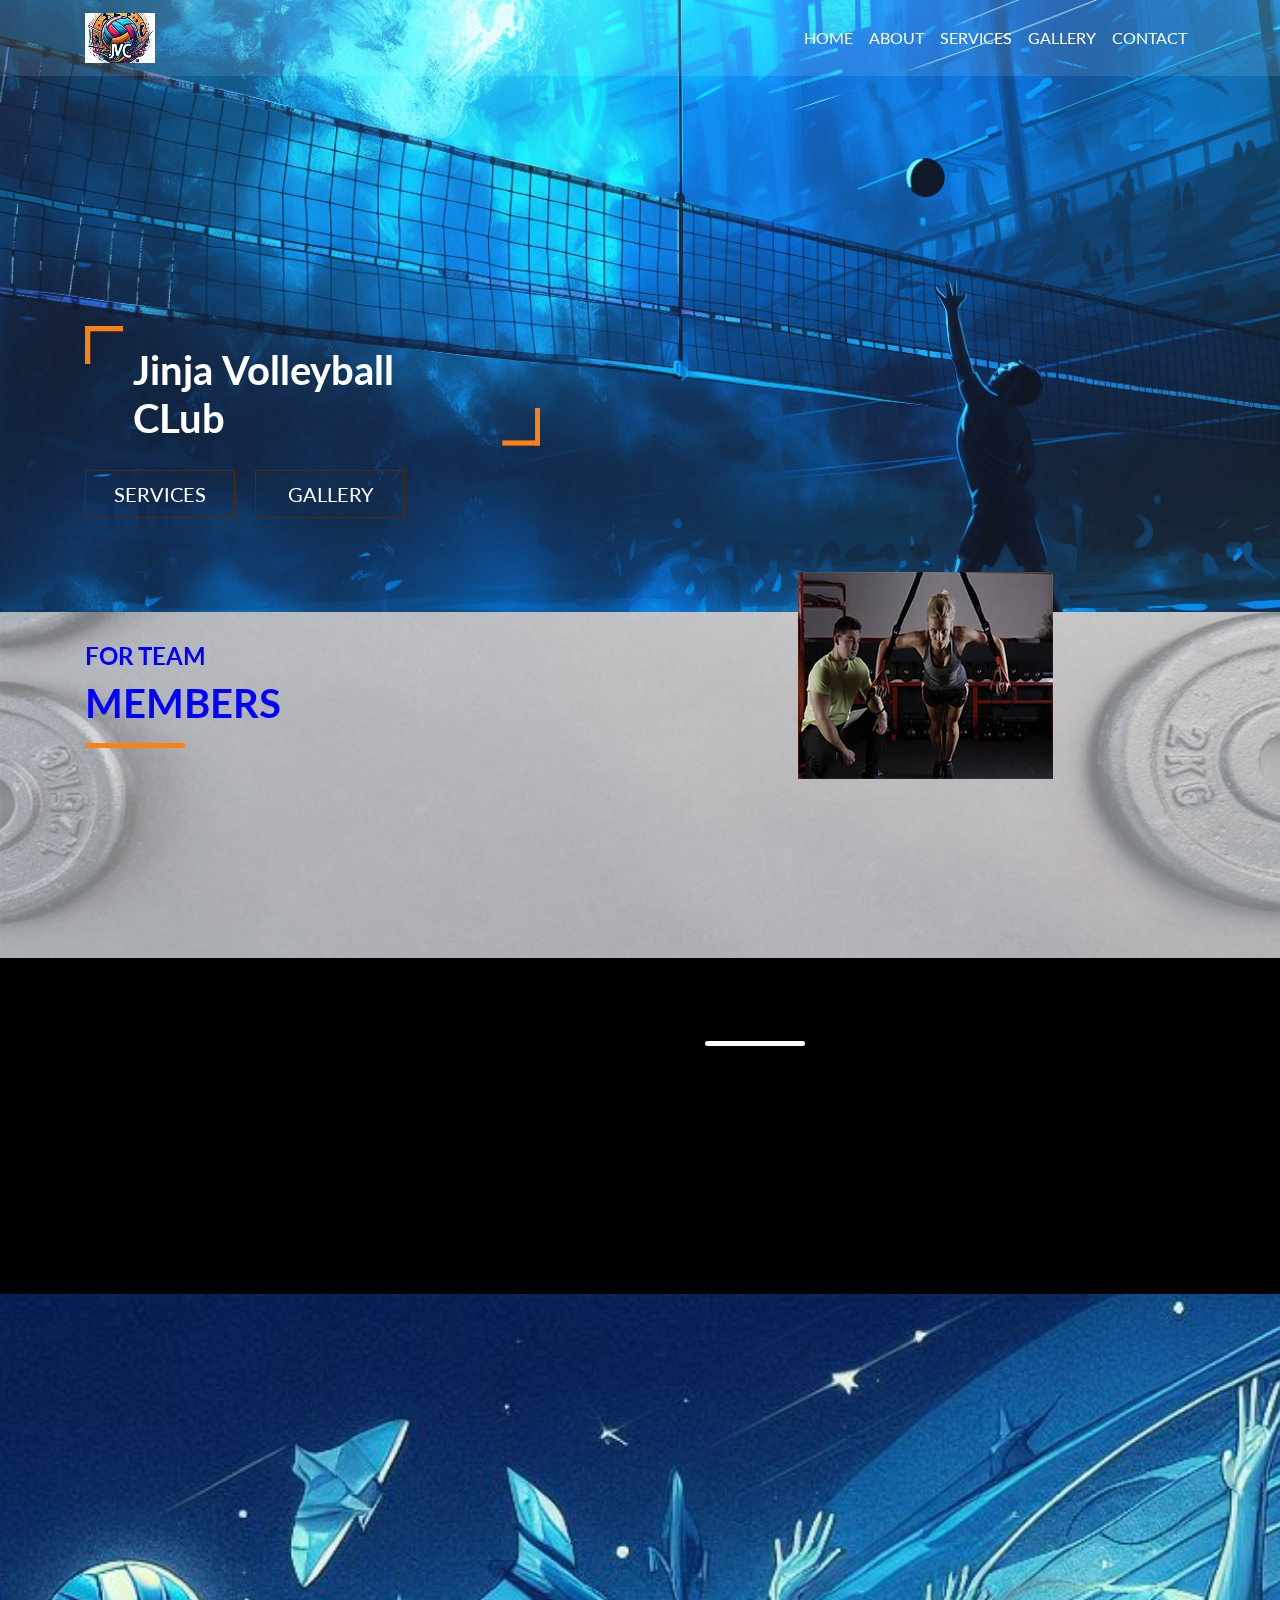
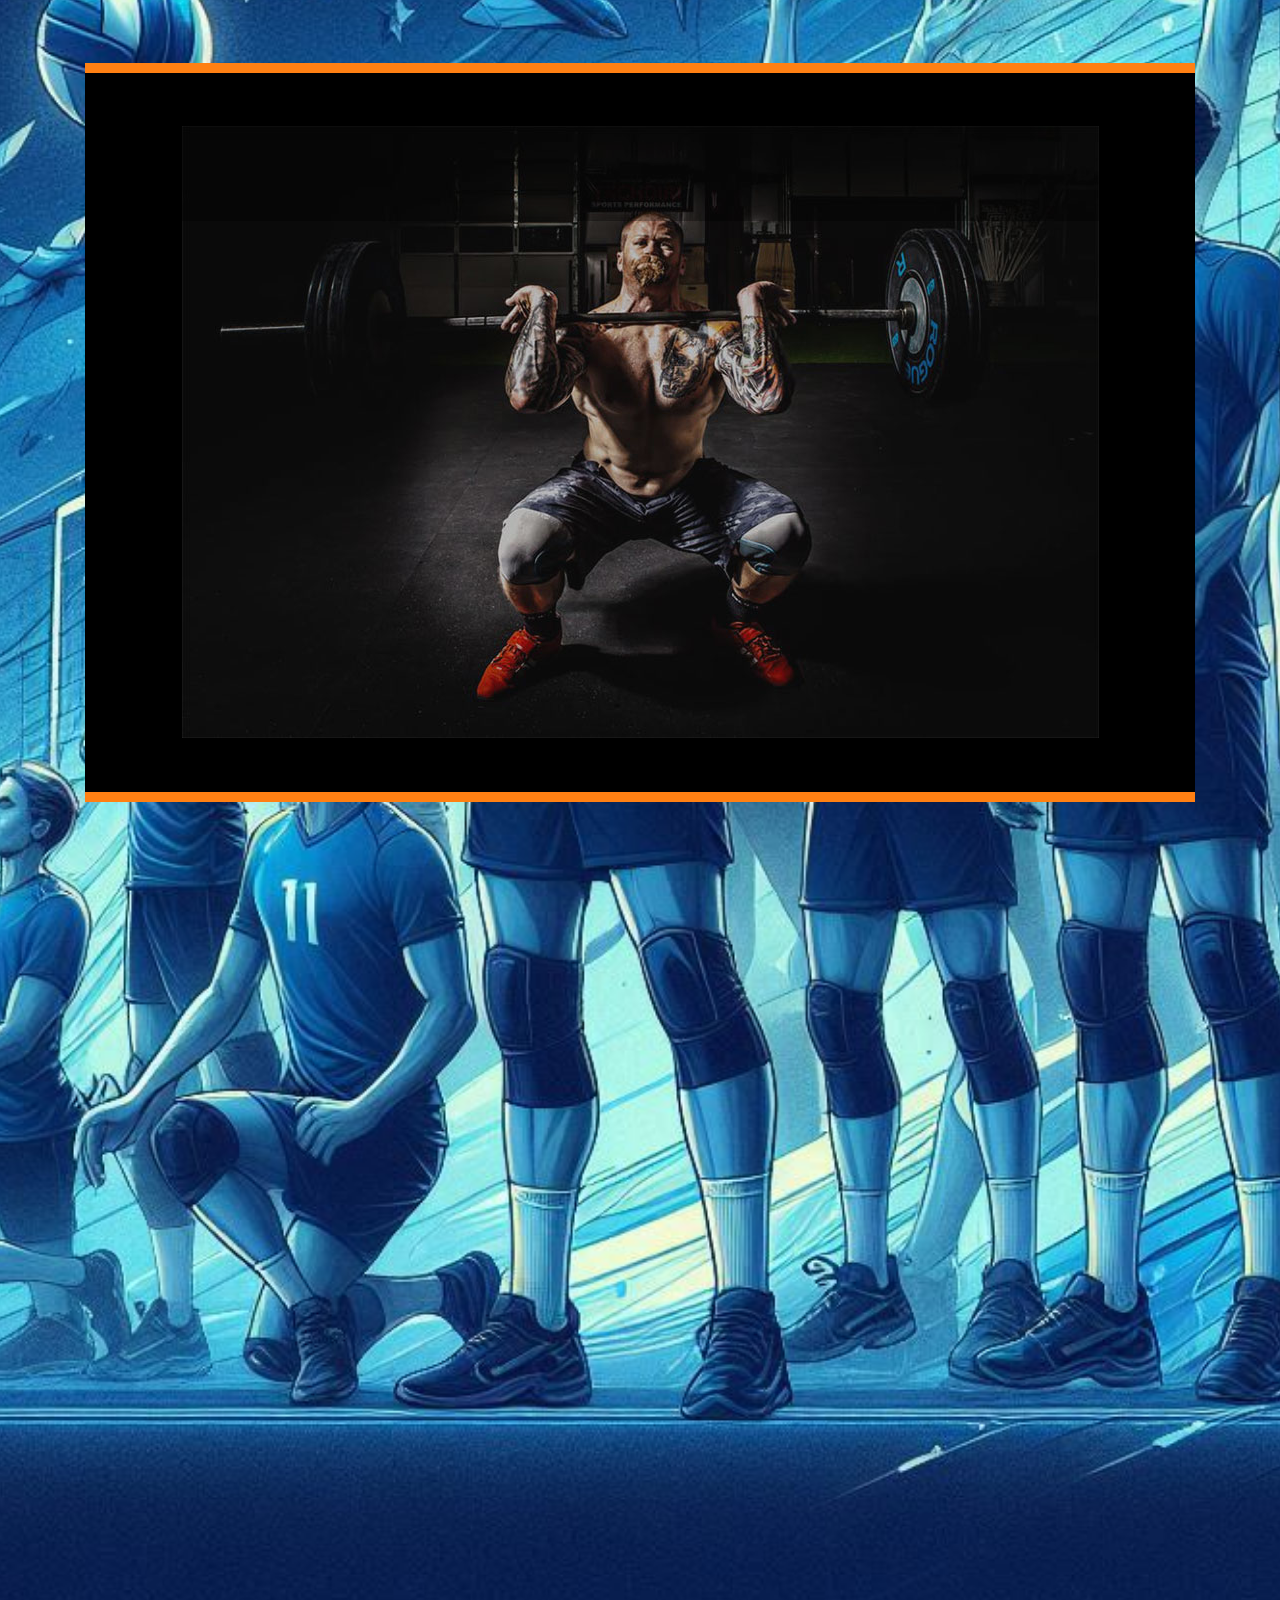
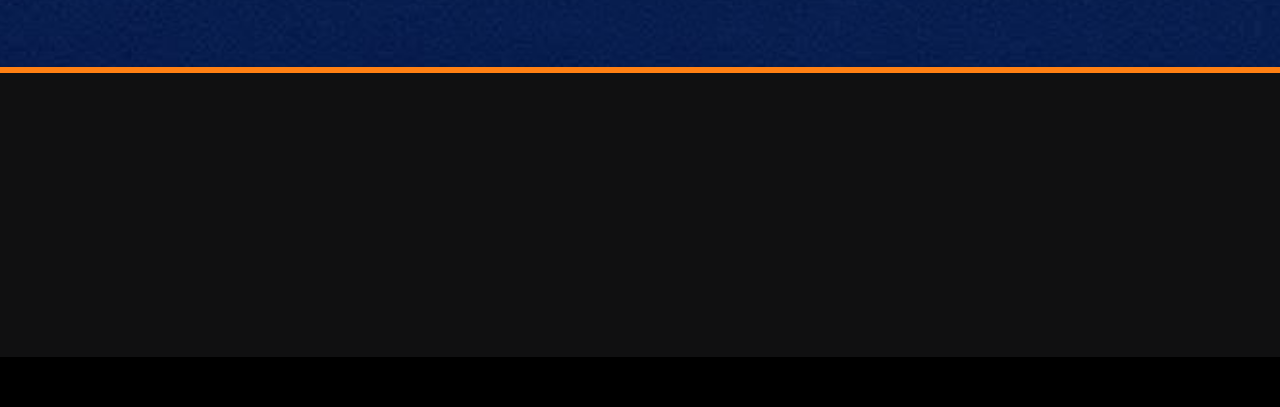
==== commit 6683a683: "blue" ====
--- a/index.html
+++ b/index.html
@@ -10,7 +10,7 @@
   <!-- Required meta tags -->
   <meta charset="utf-8">
   <meta name="viewport" content="width=device-width, initial-scale=1, shrink-to-fit=no">
-  <title>Jinja Volleyball Team</title>
+  <title>Jinja Volleyball Club</title>
 
   <!-- Bootstrap CSS -->
   <link href="css/animate.css" rel="stylesheet">
@@ -47,7 +47,7 @@
   <div class="container">
     <div class="fh5co-banner-text-box" style="color: blue;">
       <div class="quote-box pl-5 pr-5 wow bounceInRight">
-        <h2> Jinja Volleyball Team</span> </h2>
+        <h2> Jinja Volleyball CLub</span> </h2>
       </div>
       <a href="services.html" class="btn text-uppercase btn-outline-danger btn-lg mr-3 mb-3 wow bounceInUp"> SERVICES</a> <a href="gallery.html" class="btn text-uppercase btn-outline-danger btn-lg mb-3 wow bounceInDown"> GALLERY</a> </div>
   </div>
@@ -59,10 +59,11 @@
         <h4 class="wow bounceInUp" style="color: blue;">FOR TEAM</h4>
         <h2 class="wow bounceInRight" style="color: blue;">MEMBERS</h2>
         <hr />
-        <h5 class="wow bounceInLeft" style="color: blue;">UGANDA VOLLEYBALL SUMMER 2024</h5>
+        <h5 class="wow bounceInLeft" style="color: blue;">JINJA VOLLEYBALL CLUB SUMMER 2024</h5>
         <p class="wow bounceInDown">
           The latest on Advanced Spike Techniques • Free Training Workshops • Nutrition Tips for Peak Performance • Strength and Conditioning for Volleyball Athletes • How to Set and Achieve Team Goals • Exploring Opportunities for Local and International Tournaments + MUCH MORE
         </p>
+        
       </div>
       
       <div class="col-md-6">
@@ -76,7 +77,7 @@
     <div class="col-sm-6 offset-sm-6">
       <h2 class="wow bounceInLeft" data-wow-delay=".25s" style="color: blue;">ABOUT US</h2>
       <hr/>
-      <p class="wow bounceInRight" data-wow-delay=".25s">Welcome to the official website of the Uganda Thunder Volleyball Team! Our team is dedicated to promoting the spirit of volleyball across Uganda, inspiring young athletes, and competing at the highest level. Our players are known for their resilience, teamwork, and commitment to excellence. Through rigorous training, we aim to push our limits, build camaraderie, and showcase Uganda's talent in both local and international arenas. Join us as we work hard, play passionately, and elevate Ugandan volleyball!
+      <p class="wow bounceInRight" data-wow-delay=".25s">Welcome to the official website of the Jinja Volleyball Club! Our team is dedicated to promoting the spirit of volleyball across Uganda, inspiring young athletes, and competing at the highest level. Our players are known for their resilience, teamwork, and commitment to excellence. Through rigorous training, we aim to push our limits, build camaraderie, and showcase Uganda's talent in both local and international arenas. Join us as we work hard, play passionately, and elevate Ugandan volleyball!
       </p>
       <button class="btn btn-lg btn-outline-danger d-inline-block text-center mx-auto wow bounceInDown" onclick="window.location.href='aboutus.html';">Learn More</button>  
   </div>
@@ -101,7 +102,8 @@
             <p style="color: blue;">
               "Incredible weekend at the Uganda Volleyball Championship! We met talented teams from across the country, pushed our limits, and strengthened our team spirit. 
               Huge thanks to our coaches and organizers for a well-planned event and for supporting our journey to success."
-            </p>
+            </p> 
+            
           </div>
           <img src="images/gym-girls.jpg" alt="girls in gym" class="img-fluid" /> </div>
       </div>
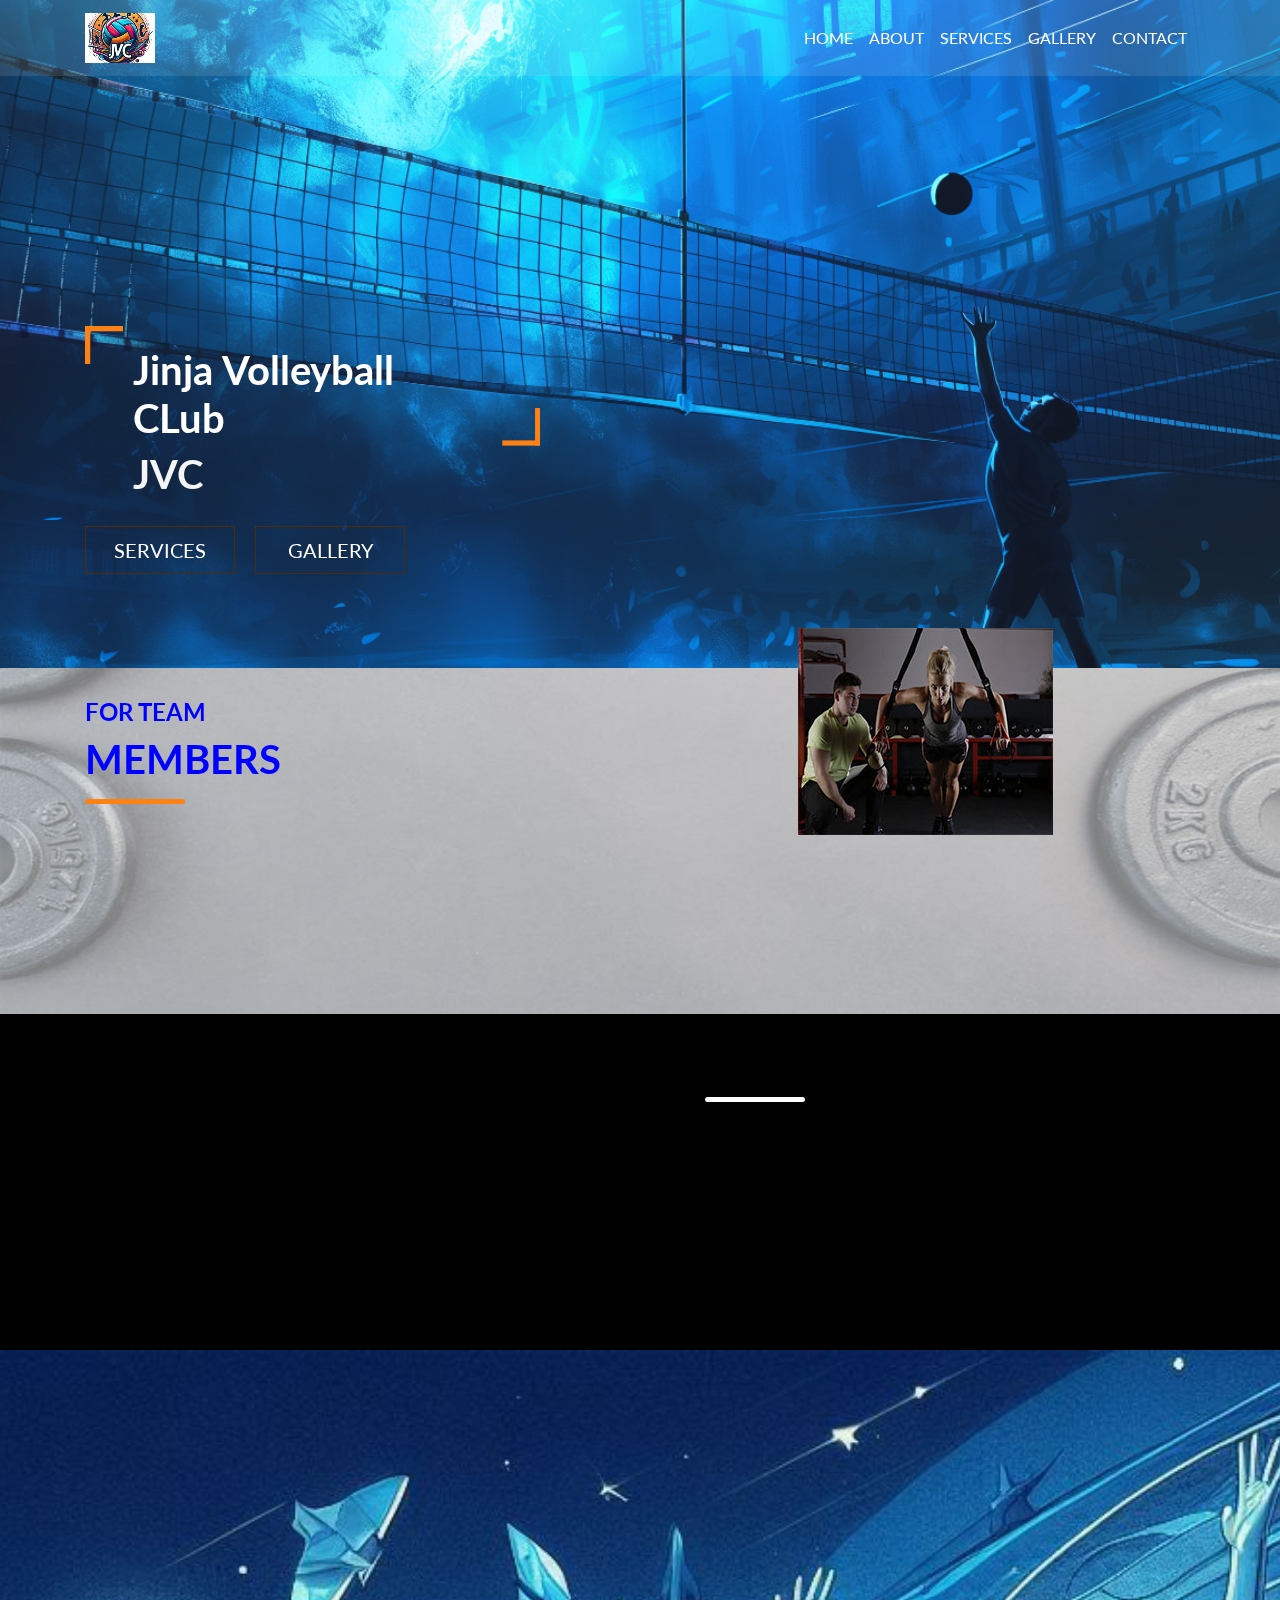
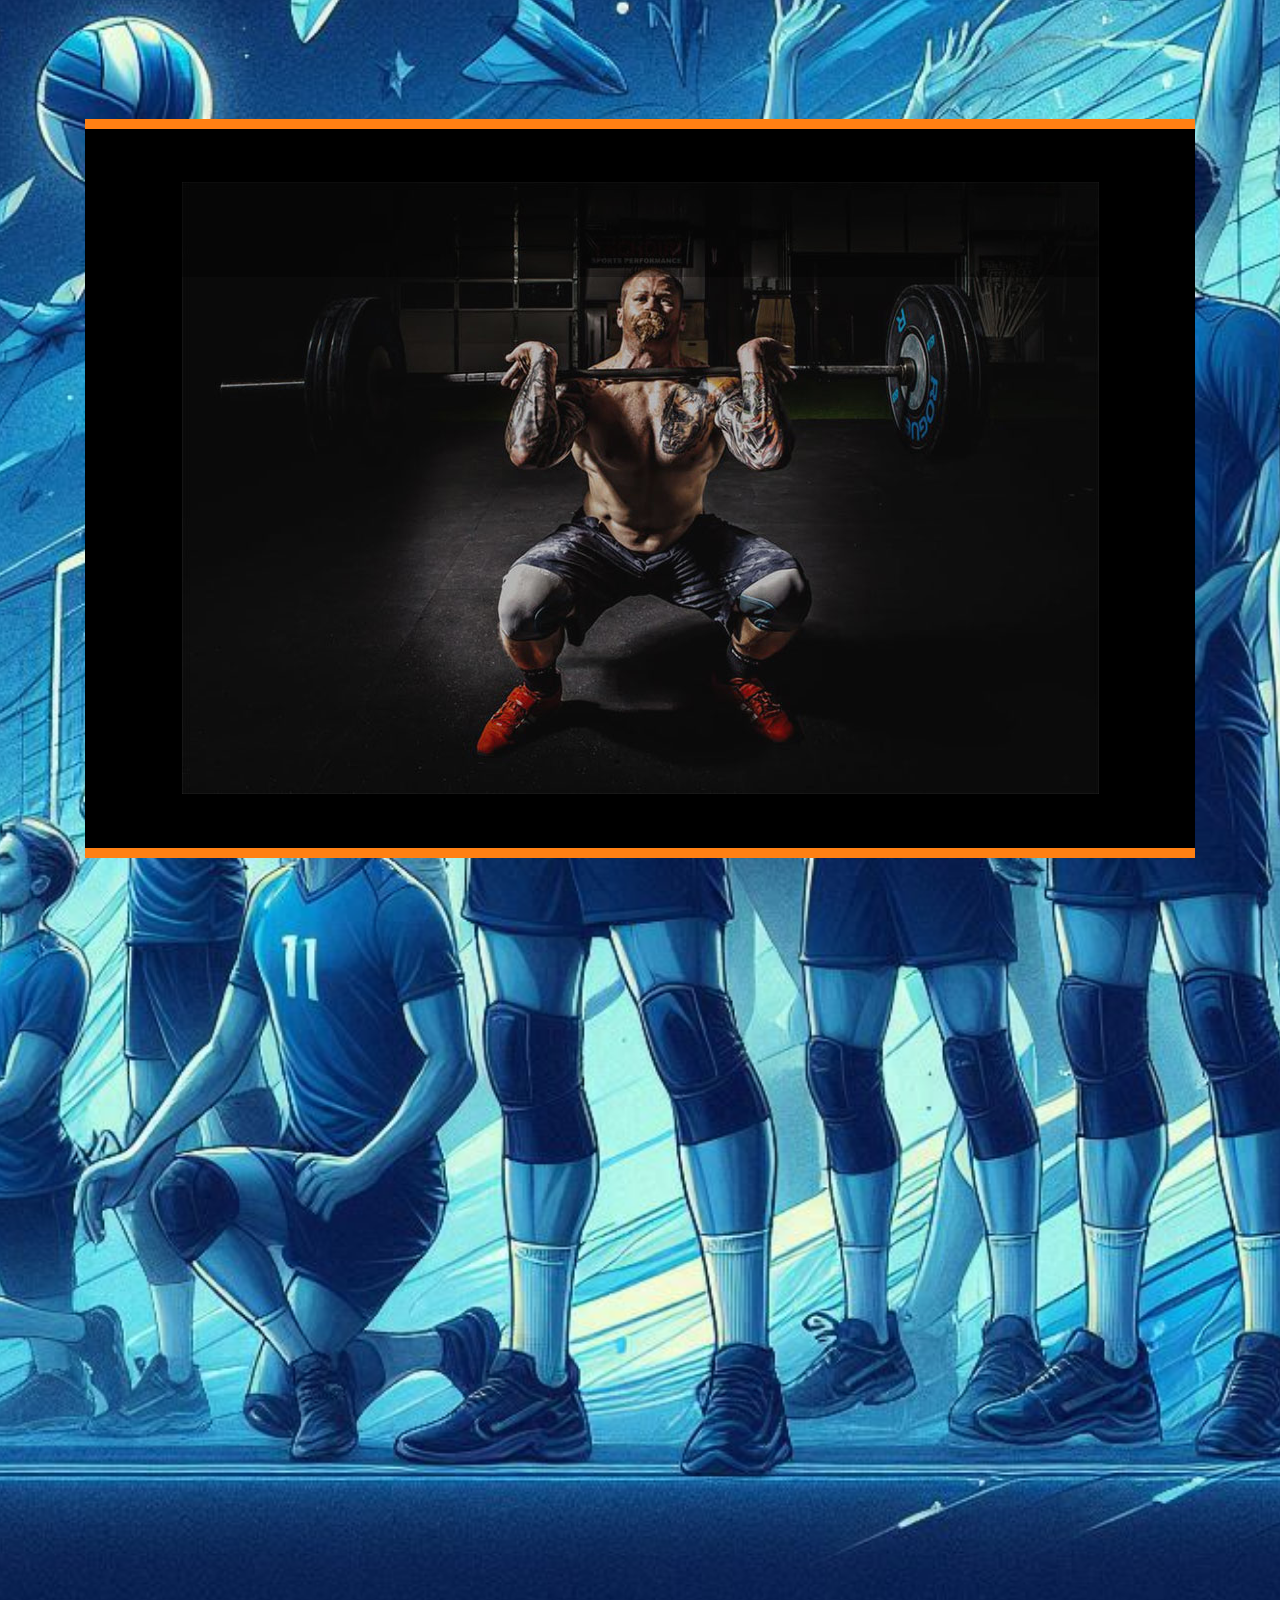
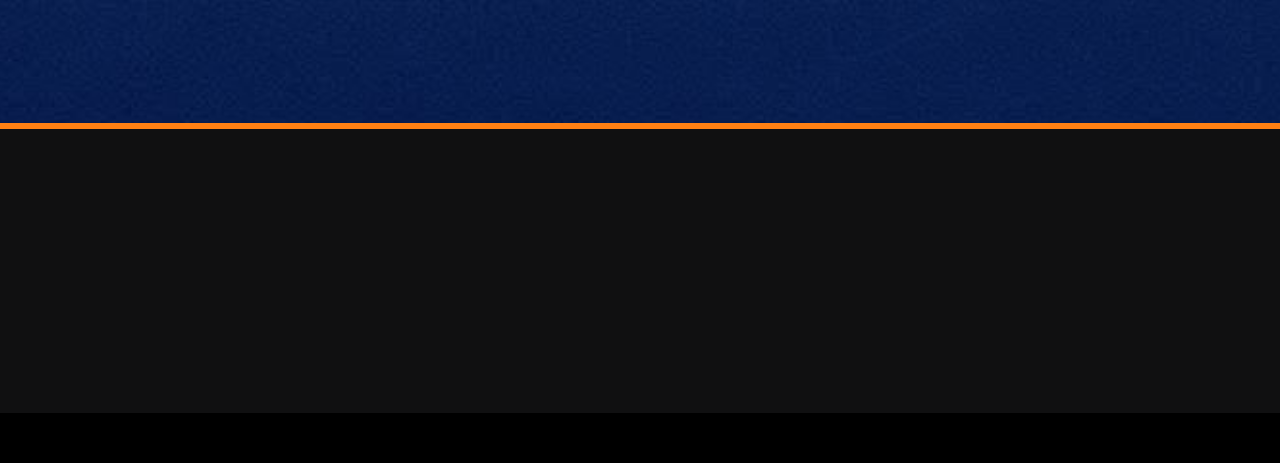
==== commit 6fd941af: "blue" ====
--- a/index.html
+++ b/index.html
@@ -47,7 +47,8 @@
   <div class="container">
     <div class="fh5co-banner-text-box" style="color: blue;">
       <div class="quote-box pl-5 pr-5 wow bounceInRight">
-        <h2> Jinja Volleyball CLub</span> </h2>
+        <h2> Jinja Volleyball CLub </h2>
+        <h2 style="color: whitesmoke;">JVC</h2>
       </div>
       <a href="services.html" class="btn text-uppercase btn-outline-danger btn-lg mr-3 mb-3 wow bounceInUp"> SERVICES</a> <a href="gallery.html" class="btn text-uppercase btn-outline-danger btn-lg mb-3 wow bounceInDown"> GALLERY</a> </div>
   </div>
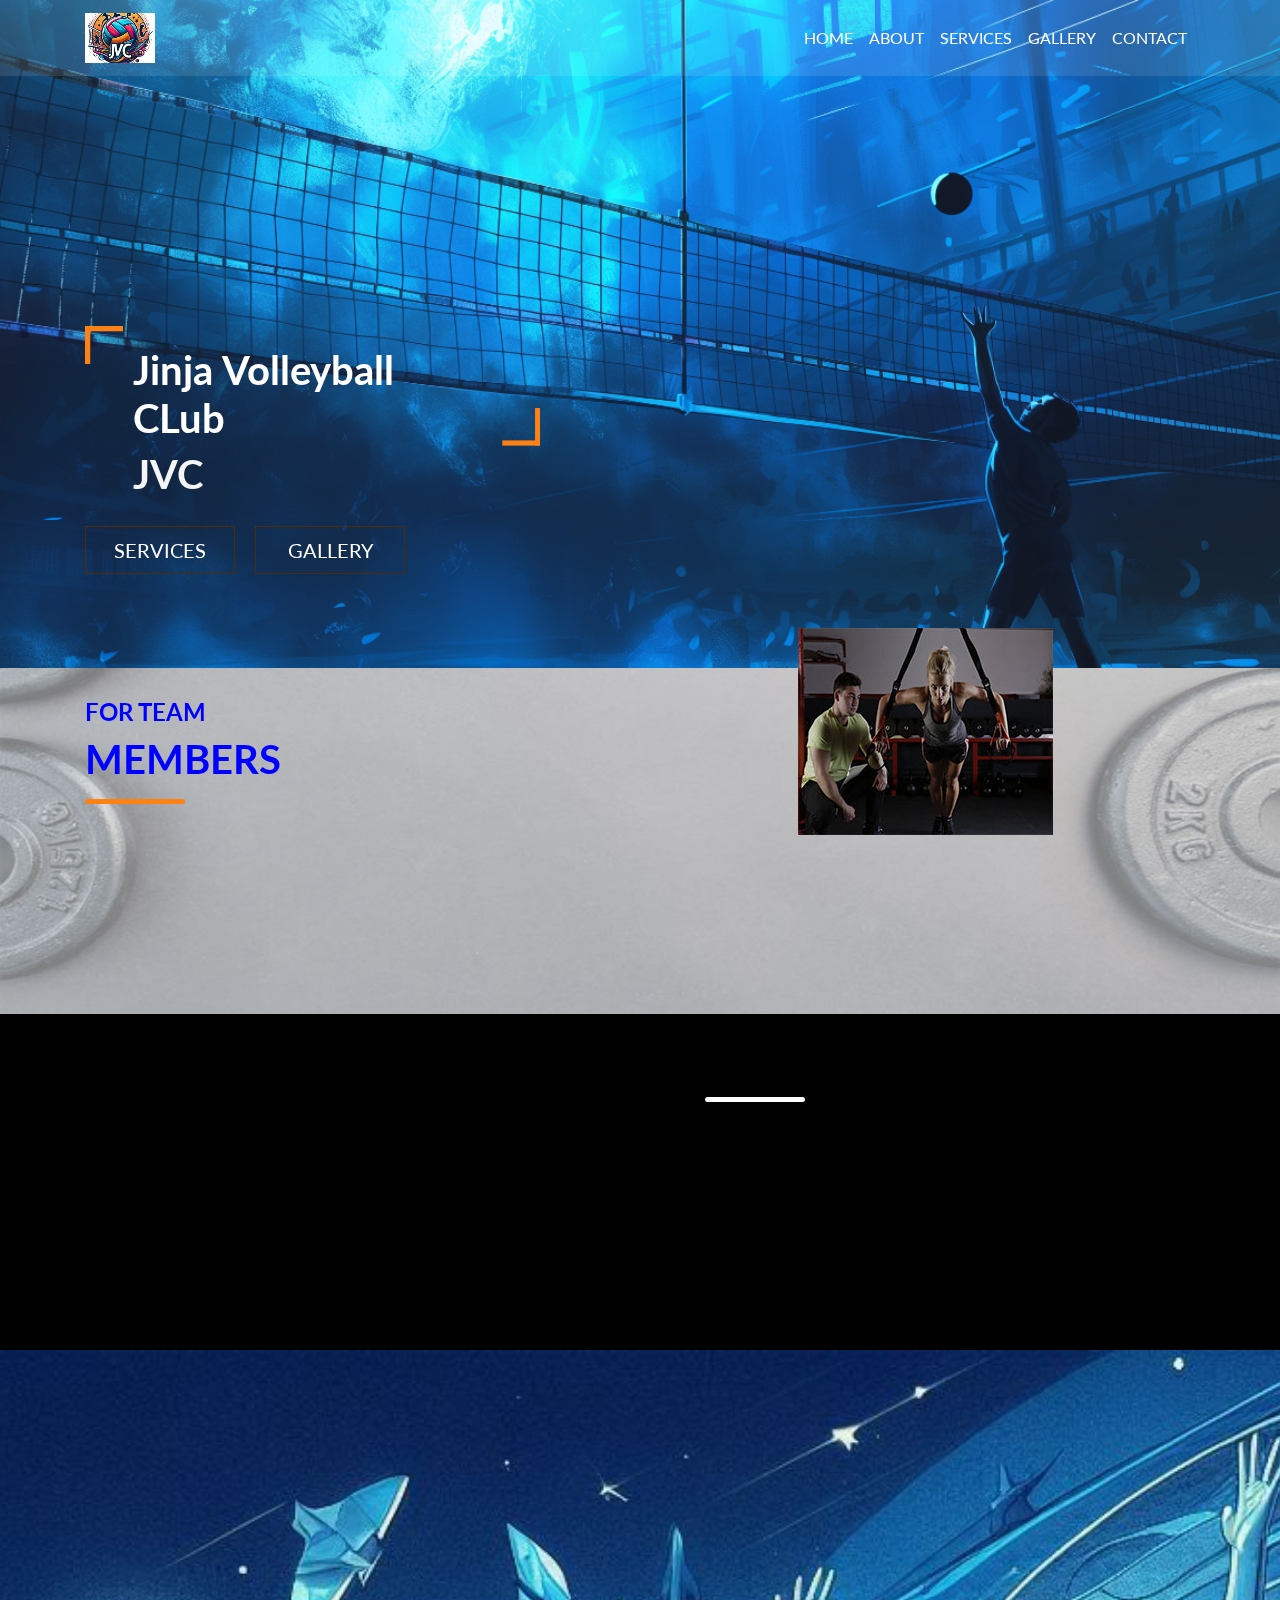
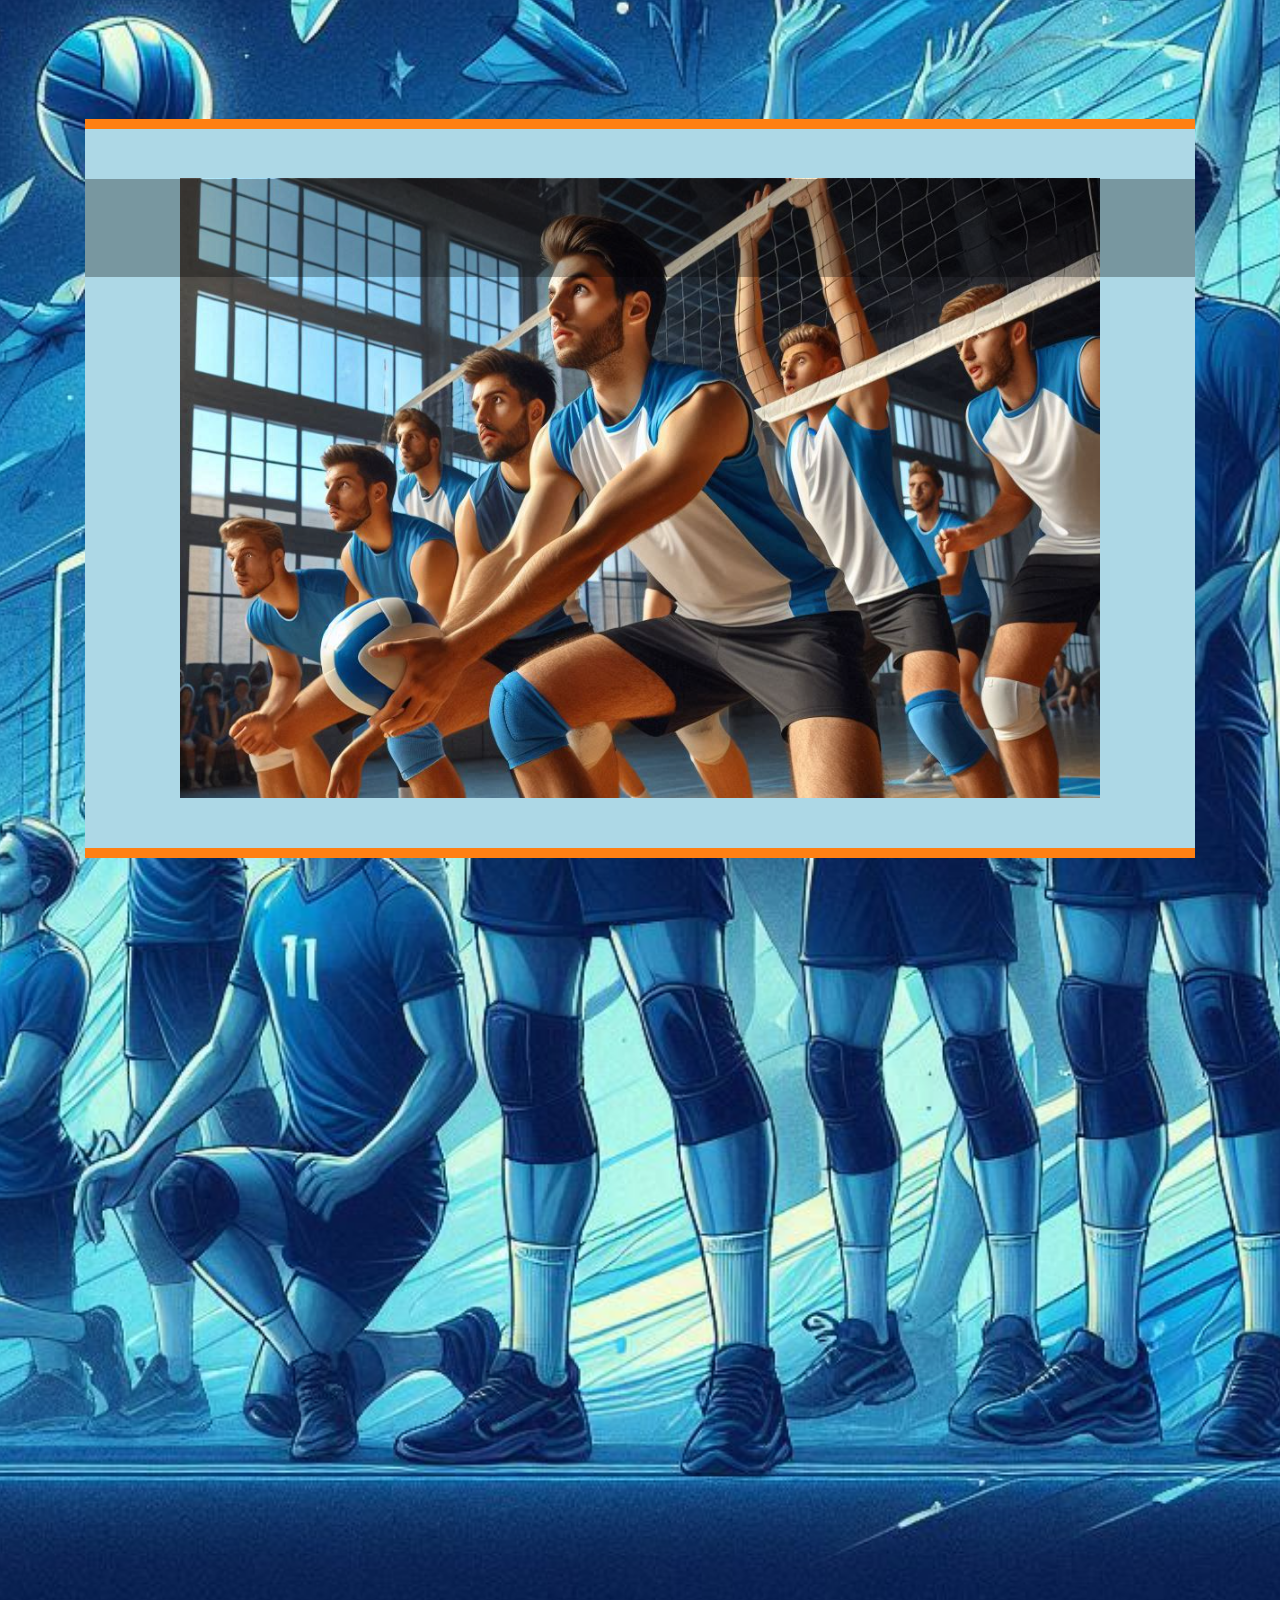
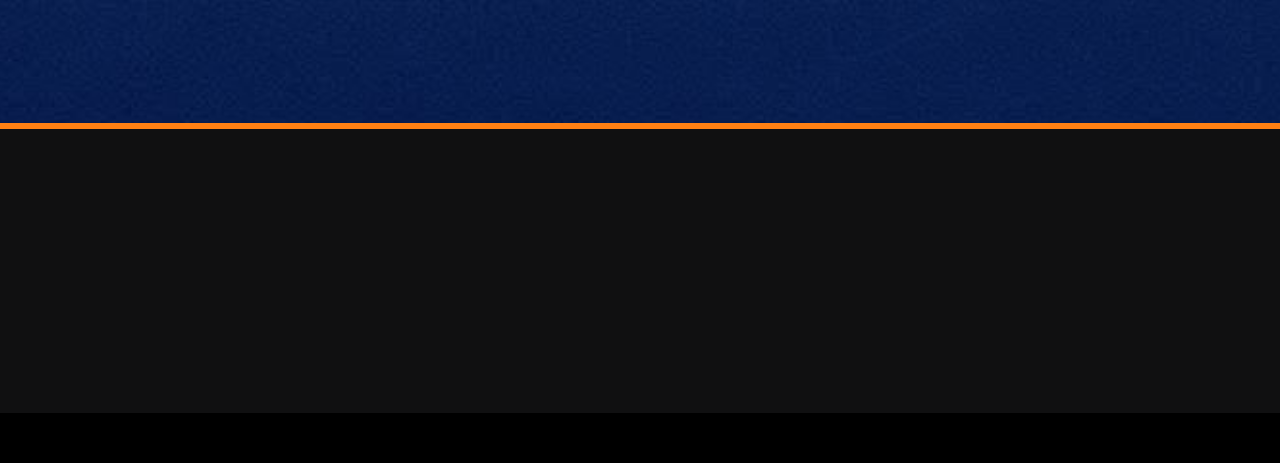
==== commit dbf3b889: "more blue" ====
--- a/index.html
+++ b/index.html
@@ -109,7 +109,7 @@
           <img src="images/gym-girls.jpg" alt="girls in gym" class="img-fluid" /> </div>
       </div>
     </div>
-    <div class="row trainers pl-0 pr-0">
+    <div class="row trainers pl-0 pr-0" style="background-color: lightblue;">
       <div class="col-12 bg-50">
         <div class="quote-box2 wow bounceInDown" data-wow-delay=".25s">
           <h2 style="color: blue;"> TRAINERS </h2>
--- a/css/style.css
+++ b/css/style.css
@@ -178,7 +178,7 @@
   position: relative;
   padding: 50px 0;
   margin: 70px 0;
-  background: url("../images/gym2.jpg");
+  background: url("../images/image-920x620 (1).jpg");
   background-repeat: no-repeat;
   background-position: center;
   background-color: #000;
